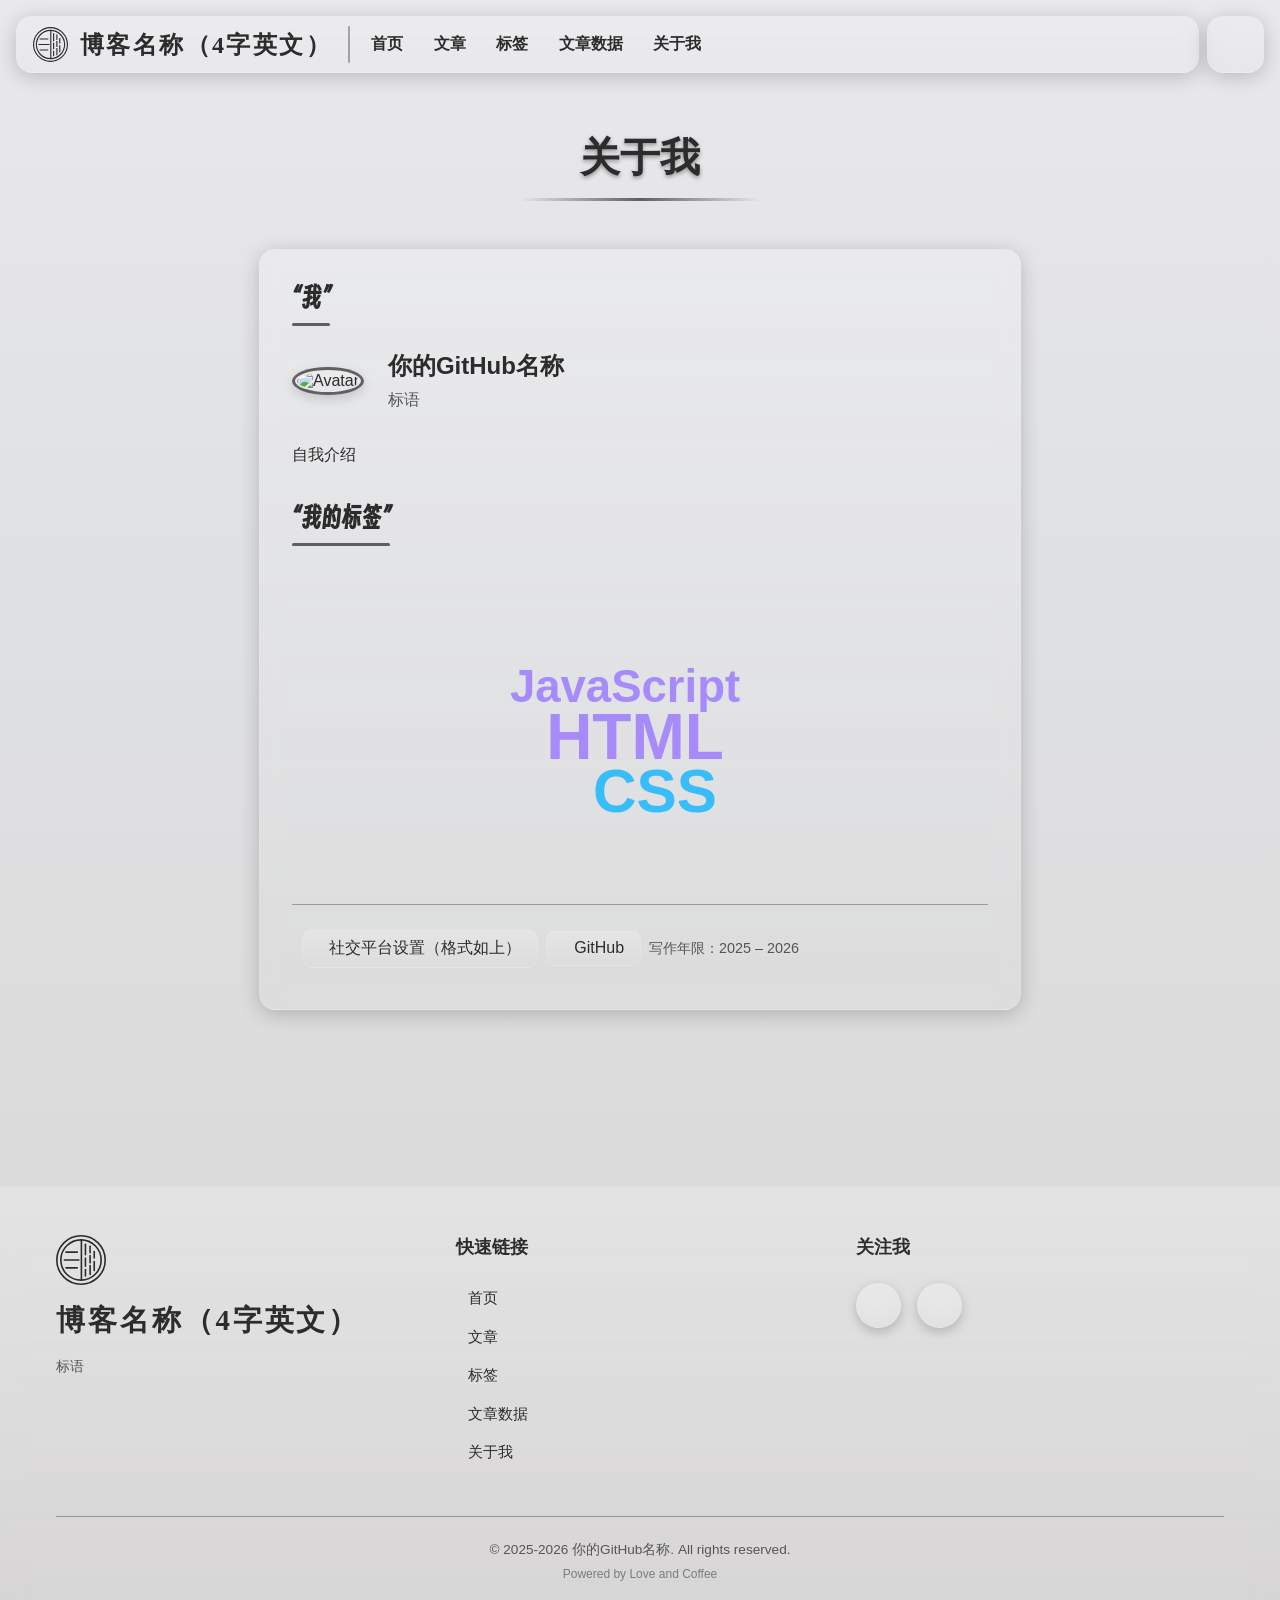
==== about/index.html @ c0de65fe "Updata v3.0.2" ====
<!DOCTYPE html>
<html lang="zh-CN">

<head>
    <meta charset="UTF-8" />
    <meta name="viewport" content="width=device-width, initial-scale=1.0" />
    <meta name="color-scheme" content="light dark">
    <title></title>

    <link rel="shortcut icon" href="/favicon.ico" type="image/x-icon" />
</head>

<body>
    <div id="title">
        <h1>关于我</h1>
    </div>

    <div class="about-me-card-wrapper">
        <div class="card about-me-card">
            <div class="card-header">
                <h2>“我”</h2>
            </div>

            <div class="card-content">
                <div class="author-base-info">
                    <div class="author-avatar">
                        <img src="/img/Avatar.png" alt="Avatar" />
                    </div>
                    <div class="author-text">
                        <h3></h3>
                        <p></p>
                    </div>
                </div>

                <div class="author-desc">
                    <p></p>
                </div>

                <div class="author-skills">
                    <div class="card-header">
                        <h2>“我的标签”</h2>
                    </div>

                    <div class="about-me-data-wrapper">
                        <div class="about-me-data"></div>
                    </div>
                </div>
            </div>

            <div class="card-footer"></div>
        </div>
    </div>

    <!-- ------------------------------------------------------------ -->

    <script src="/js/echarts.min.js"></script>
    <script src="/js/echarts-wordcloud.min.js"></script>

    <link rel="stylesheet" href="/css/QBLOG.css" />
    <script src="/js/QBLOG.js"></script>

    <link rel="stylesheet" href="/css/font-awesome.min.css" />

    <!-- ------------------------------------------------------------ -->

    <style>
        #card-list-wrapper {
            border-top: none;
        }
    </style>

    <!-- ------------------------------------------------------------ -->
</body>

</html>
---- css/QBLOG.css ----
/* ------------------------------------------------------------- */
/* CSS 变量定义 */
/* ------------------------------------------------------------- */

:root {
    /* 导航栏高度 */
    --nav-height: 0px;

    /* 以下变量需要在 ./js/QBLOG.js中设置 */

    /* 主色调 */
    /* --primary-color: #388bff; */

    /* 文字颜色 */
    /* --text-color: #FFFFFF; */
    /* --text-shadow-color: #204350; */
    /* --text-secondary-color: #a1a1a1; */

    /* 背景颜色 */
    /* --bg-color: linear-gradient(180deg, #101d21, #0c1a20, #15232a, #0c1518); */
    /* --hero-bg-color: #0b151a; */

    /* 毛玻璃背景 */
    /* --surface-color: rgba(0, 0, 0, 0.1); */
    /* --surface-border-color: rgba(0, 0, 0, 0.2); */

    /* 边框 */
    /* --border-color: #ffffff30; */

    /* 阴影 */
    /* --box-shadow: #00000020 0 0 10px 0px; */

    /* 分隔线 */
    /* --divider-color: rgba(255, 255, 255, 0.1); */

    /* 模糊效果 */
    /* --backdrop-blur: blur(0.5em); */
}

/* ------------------------------------------------------------- */
/* 动画定义 */
/* ------------------------------------------------------------- */

@keyframes cardSlideUp {
    from {
        opacity: 0;
        transform: translateY(30px);
    }

    to {
        opacity: 1;
        transform: translateY(0);
    }
}

@keyframes showOverlayAnimation {
    to {
        opacity: 1;
    }
}

@keyframes hideOverlayAnimation {
    from {
        opacity: 1;
    }

    to {
        opacity: 0;
    }
}

@keyframes alertAnimation {
    0% {
        transform: translateX(110%) scale(0.8);
        opacity: 0;
    }

    15% {
        transform: translateX(-8%) scale(1.02);
        opacity: 1;
    }

    20% {
        transform: translateX(0) scale(1);
    }

    85% {
        transform: translateX(0) scale(1);
        opacity: 1;
    }

    90% {
        transform: translateX(-5%) scale(0.98);
        opacity: 0.8;
    }

    100% {
        transform: translateX(110%) scale(0.9);
        opacity: 0;
    }
}

@keyframes showSidebarAnimation {
    from {
        transform: translateX(110%);
    }

    to {
        transform: translateX(0);
    }
}

@keyframes hideSidebarAnimation {
    from {
        transform: translateX(0);
    }

    to {
        transform: translateX(110%);
    }
}

@keyframes floatAnimation {
    from {
        transform: translateY(0);
    }

    to {
        transform: translateY(10px);
    }
}

@keyframes strokeAnimation {
    to {
        stroke-dashoffset: 0;
    }
}

@keyframes loadingRightAnimation {
    to {
        transform: translateX(100%);
    }
}

@keyframes loadingLeftAnimation {
    to {
        transform: translateX(-100%);
    }
}

/* ------------------------------------------------------------- */
/* 字体定义 */
/* ------------------------------------------------------------- */

@font-face {
    font-family: "Font Awesome 6 Free";
    src: url("../fonts/fontawesome-webfont.woff2");

    font-display: swap;
}

@font-face {
    font-family: "This-July";
    src: url("../fonts/This-July.ttf");

    font-display: swap;
}

@font-face {
    font-family: "阿里妈妈方圆体";
    src: url("../fonts/阿里妈妈方圆体.ttf");

    font-display: swap;
}

@font-face {
    font-family: "得意黑";
    src: url("../fonts/得意黑.ttf");

    font-display: swap;
}

@font-face {
    font-family: "江城圆体";
    src: url("../fonts/江城圆体/江城圆体 200W.ttf");
    font-weight: 200;

    font-display: swap;
}

@font-face {
    font-family: "江城圆体";
    src: url("../fonts/江城圆体/江城圆体 300W.ttf");
    font-weight: 300;

    font-display: swap;
}

@font-face {
    font-family: "江城圆体";
    src: url("../fonts/江城圆体/江城圆体 400W.ttf");
    font-weight: 400;

    font-display: swap;
}

@font-face {
    font-family: "江城圆体";
    src: url("../fonts/江城圆体/江城圆体 500W.ttf");
    font-weight: 500;

    font-display: swap;
}

@font-face {
    font-family: "江城圆体";
    src: url("../fonts/江城圆体/江城圆体 600W.ttf");
    font-weight: 600;

    font-display: swap;
}

@font-face {
    font-family: "江城圆体";
    src: url("../fonts/江城圆体/江城圆体 700W.ttf");
    font-weight: 700;

    font-display: swap;
}

/* ------------------------------------------------------------- */
/* 全局样式 */
/* ------------------------------------------------------------- */

* {
    padding: 0;
    margin: 0;
    box-sizing: border-box;

    font-family: "江城圆体", "阿里妈妈方圆体", sans-serif;

    scroll-behavior: smooth;
}

*:not(.article-content pre):not(.article-content pre code)::-webkit-scrollbar {
    display: none;
}

*::selection {
    background-color: var(--primary-color);
}

/* ------------------------------------------------------------- */
/* 通用类 */
/* ------------------------------------------------------------- */

.glass {
    backdrop-filter: var(--backdrop-blur);
    background: var(--surface-color);
    border: 1px solid var(--border-color);
}

.nav-button {
    height: var(--nav-height);
    width: var(--nav-height);
    border-radius: 1rem;
    border: 1px solid var(--border-color);
    color: var(--text-color);
    font-size: 1.5em;
    box-shadow: var(--box-shadow-color) 0 4px 20px 0px;
    backdrop-filter: var(--backdrop-blur);
    background: var(--surface-color);
    display: grid;
    place-content: center;
    margin-left: 0.5rem;
    transition: all 0.2s cubic-bezier(0.4, 0, 0.2, 1);
}

/* ------------------------------------------------------------- */
/* 交互元素样式 */
/* ------------------------------------------------------------- */

.btn-active:hover {
    box-shadow:
        0 6px 12px var(--box-shadow-color),
        0 2px 4px var(--box-shadow-color);
}

.btn-active:active {
    transform: translateY(2px);
    box-shadow:
        inset 0 3px 6px var(--box-shadow-color),
        inset 0 -1px 3px var(--box-shadow-color);
    transition: all 0.05s cubic-bezier(0.4, 0, 0.2, 1);
}

#navbar li:hover,
#sidebar nav ul li:hover,
#context-menu li:hover,
.tag-item:hover {
    background: var(--surface-color);
    border: 1px solid var(--border-color);
    color: var(--primary-color);
    box-shadow:
        0 6px 12px rgba(0, 0, 0, 0.15),
        0 2px 4px rgba(0, 0, 0, 0.1);
}

#navbar li:hover a {
    color: var(--primary-color);
}

.nav-button:hover,
#back-to-top:hover,
#sidebar-close:hover,
#sidebar-toggle:hover,
#theme-toggle:hover,
#card-list-wrapper #card-list .card:hover,
.article-tag .tag:hover,
#pagination-controls #prev-trigger:hover,
#pagination-controls #next-trigger:hover,
#pagination-controls #input-page-num-wrapper #go-to-page-btn:hover,
.article-content .codehilitetable .copy-btn:hover {
    box-shadow:
        0 6px 12px var(--box-shadow-color),
        0 2px 4px var(--box-shadow-color);
}

#back-to-top:active,
#sidebar-close:active,
#sidebar-toggle:active,
#theme-toggle:active,
#card-list-wrapper #card-list .card:active,
#navbar li:active,
#sidebar nav ul li:active,
#context-menu li:active,
.tag-item:active,
#pagination-controls #prev-trigger:active,
#pagination-controls #next-trigger:active,
#pagination-controls #input-page-num-wrapper #go-to-page-btn:active,
.article-content .codehilitetable .copy-btn:active {
    transform: translateY(2px);
    box-shadow:
        inset 0 3px 6px var(--box-shadow-color),
        inset 0 -1px 3px var(--box-shadow-color);
    transition: all 0.1s cubic-bezier(0.4, 0, 0.2, 1);
}

/* ------------------------------------------------------------- */
/* 基础元素样式 */
/* ------------------------------------------------------------- */

a {
    text-decoration: none;
    color: inherit;
}

body {
    color: var(--text-color);
    background: var(--bg-color);
    min-height: 100vh;
    display: flex;
    flex-direction: column;
}

p,
.hero-div-user-down-text {
    color: var(--text-secondary-color);
}

/* ------------------------------------------------------------- */
/* 弹窗样式 */
/* ------------------------------------------------------------- */

#alert {
    display: flex;
}

#alert-message {
    position: fixed;
    top: 8vh;
    right: 2vw;
    z-index: 10000;
    padding: 1rem;
    border-radius: 0.8rem;
    min-width: 14em;
    opacity: 0;
    transform: translateX(110%);
    backdrop-filter: var(--backdrop-blur);
}

/* ------------------------------------------------------------- */
/* 遮罩样式 */
/* ------------------------------------------------------------- */

.overlay {
    position: fixed;
    top: 0;
    left: 0;
    width: 100vw;
    height: 100vh;
    background: rgba(0, 0, 0, 0.5);
    z-index: 99999;
    opacity: 0;
    animation: showOverlayAnimation 0.5s forwards;
    display: none;
}

/* ------------------------------------------------------------- */
/* 侧边栏样式 */
/* ------------------------------------------------------------- */

#sidebar {
    position: fixed;
    display: none;
    flex-direction: column;
    background: var(--surface-color);
    backdrop-filter: var(--backdrop-blur);
    height: 100vh;
    width: 75vw;
    max-width: 400px;
    top: 0;
    right: 0;
    z-index: 100000;
    box-shadow: var(--box-shadow-color) 0 4px 20px 0px;
    border: 1px solid var(--border-color);
    border-radius: 1rem 0 0 1rem;
    overflow: hidden;
}

#sidebar-header {
    display: flex;
    align-items: center;
    gap: 0.75rem;
    padding: 1rem 1.5rem;
    background: var(--surface-color);
}

.sidebar-header-divider {
    width: 100%;
}

#sidebar-logo {
    display: flex;
    align-items: center;
    justify-content: center;
}

.sidebar-title {
    flex: 1;
    font-family: "This-July";
    font-size: 1.5rem;
    letter-spacing: 0.1em;
}

#sidebar-close {
    padding: 0.5rem;
    border-radius: 0.6rem;
}

#sidebar-content {
    flex: 1;
    display: flex;
    flex-direction: column;
    align-items: center;
    padding: 2rem 1.5rem;
    gap: 2rem;
    overflow-y: auto;
}

#sidebar img {
    width: 80px;
    height: 80px;
    background: #FFF;
    border-radius: 50%;
    border: 1px solid #a1a1a1;
}

#sidebar .user-info {
    display: flex;
    flex-direction: column;
    align-items: center;
    gap: 0.75rem;
    text-align: center;
}

#sidebar .user-info h1 {
    font-size: 1.5rem;
    font-weight: bold;
}

.sidebar-motto {
    font-size: 0.9rem;
    color: var(--text-secondary-color);
}

#sidebar nav {
    width: 100%;
}

#sidebar nav ul {
    background: var(--surface-color);
    padding: 1rem;
    border-radius: 1rem;
    width: 100%;
    border: 1px solid var(--border-color);
    box-shadow: var(--box-shadow-color) 0 4px 20px 0px;
    display: grid;
    gap: 0.5rem;
}

#sidebar nav ul li {
    display: flex;
}

#sidebar nav ul li a {
    flex: 1;
}

.sidebar-social {
    width: 100%;
    padding: 1rem;
    border-radius: 1rem;
}

.sidebar-social-title {
    font-size: 1rem;
    margin-bottom: 0.75rem;
    color: var(--text-color);
}

.social-link {
    display: inline-flex;
    align-items: center;
    gap: 0.5rem;
    padding: 0.5rem 1rem;
    border-radius: 0.5rem;
    background: var(--surface-color);
    border: 1px solid var(--border-color);
    color: var(--text-color);
    transition: all 0.2s cubic-bezier(0.4, 0, 0.2, 1);
}

.social-link:hover {
    background: var(--border-color);
}

#sidebar-footer {
    text-align: center;
    font-size: 0.85rem;
    color: var(--text-secondary-color);
}

#sidebar-footer p {
    padding: 0 1rem 1rem 1rem;
}

/* ------------------------------------------------------------- */
/* 分隔线样式 */
/* ------------------------------------------------------------- */

.divider {
    background: var(--divider-color);
    backdrop-filter: var(--backdrop-blur);
    flex-shrink: 0;
}

/* ------------------------------------------------------------- */
/* 头部样式 */
/* ------------------------------------------------------------- */

header {
    display: flex;
    align-items: center;
    padding: 1rem;
    flex-wrap: nowrap;

    position: sticky;
    top: 0;
    z-index: 9999;
}

#navbar {
    display: flex;
    align-items: center;
    padding: 0.5rem 1rem;
    border-radius: 1rem;
    border: 1px solid var(--border-color);
    backdrop-filter: var(--backdrop-blur);
    box-shadow: var(--box-shadow-color) 0 4px 20px 0px;
    flex: 1;
    overflow: auto;
    font-weight: bold;
    background: var(--surface-color);
}

#navbar h1 {
    font-family: "This-July";
    letter-spacing: 0.1em;
    font-size: 1.5em;
    padding-left: 0.5em;
}

#navbar .divider {
    height: calc(var(--nav-height) - 20px);
}

#navbar ul {
    display: flex;
    flex: 1;
    gap: 0.5rem;
}

nav li {
    list-style: none;
    user-select: none;
    padding: 0.5rem;
    border-radius: 0.5rem;
    border: 1px solid transparent;
    transition: all 0.2s cubic-bezier(0.4, 0, 0.2, 1);
}

#navbar li a {
    color: var(--text-color);
    flex-shrink: 0;
    white-space: nowrap;
}

#navbar img {
    padding: 0.2em;
}

/* ------------------------------------------------------------- */
/* 卡片样式 */
/* ------------------------------------------------------------- */

.card {
    background: var(--surface-color);
    margin: 1rem;
    padding: 2rem;
    border-radius: 1rem;
    box-shadow: var(--box-shadow-color) 0 4px 20px 0px;
    border: 1px solid var(--border-color);
    backdrop-filter: var(--backdrop-blur);
    overflow-x: hidden;
    transition: all 0.2s cubic-bezier(0.4, 0, 0.2, 1);
    opacity: 0;
    transform: translateY(30px);
}

.card.card-visible {
    animation: cardSlideUp 0.6s cubic-bezier(0.4, 0, 0.2, 1) forwards;
}

.card-header {
    display: flex;
    align-items: center;
}

.card-header h1,
.card-header h2 {
    flex-grow: 1;

    font-family: "得意黑";
}

.card-header p {
    padding-right: 1em;
    font-size: 0.8em;
}

.card-content p {
    display: block;
    color: inherit;
    font-size: medium;
}

.card-footer {
    position: relative;
    align-items: center;
    gap: 0.5em;
    padding: 0.6em;
    display: flex;
}

.card-footer span {
    font-size: 0.8em;
    flex: 1;
}

.card-footer p {
    position: absolute;
    bottom: -1.5rem;
    right: -1rem;
    font-size: 0.5em;
}

.article-tag {
    display: flex;
    gap: 0.5rem;
}

.article-tag .tag {
    background: var(--surface-color);
    backdrop-filter: var(--backdrop-blur);
    border: 1px solid var(--surface-border-color);
    color: var(--text-color);
    padding: 0.2rem 0.6rem;
    border-radius: 100rem;
    font-size: 0.8em;
    box-shadow: 0 4px 6px rgba(0, 0, 0, 0.1);
    transition: all 0.2s cubic-bezier(0.4, 0, 0.2, 1);
}

/* ------------------------------------------------------------- */
/* 返回顶部按钮样式 */
/* ------------------------------------------------------------- */

#back-to-top {
    position: fixed;
    bottom: 3rem;
    right: 3rem;
    z-index: 999;
    padding: 1rem;
    border-radius: 50%;
    height: 50px;
    width: 50px;
    visibility: hidden;
    display: grid;
    place-content: center;
    box-shadow: var(--box-shadow-color) 0 4px 20px 0px;
    transition: all 0.2s cubic-bezier(0.4, 0, 0.2, 1);
}

/* ------------------------------------------------------------- */
/* 侧边栏切换按钮样式 */
/* ------------------------------------------------------------- */

#sidebar-toggle {
    display: none;
}

/* ------------------------------------------------------------- */
/* 用户信息样式 */
/* ------------------------------------------------------------- */
/* 首页样式 */
/* ------------------------------------------------------------- */

#hero-div {
    display: flex;
    align-items: center;
    flex-direction: column;
    background: var(--hero-bg-color);
    height: calc(100vh - (var(--nav-height) + 2rem));
}

.hero-div-content {
    width: 100%;
    padding: 1rem;
    flex: 1;
    container-type: inline-size;
    overflow: hidden;
}

.hero-div-content h1 {
    position: relative;
    font-family: "This-July";
    font-size: 12cqw;
    color: var(--text-color);
    text-shadow: 0.1em 0.12em 0 var(--text-shadow-color);
    letter-spacing: 0.15em;

    top: 50%;
    left: 50%;
    transform: translate(-25%, -50%);
}

.hero-div-content h1::after {
    content: "";
    height: 110%;
    width: 25%;
    border-radius: 0 0 0.3em 0;

    border-bottom: 14px solid var(--text-color);
    border-right: 14px solid var(--text-color);

    position: absolute;
    top: 50%;
    left: 50%;
    transform: translate(-80%, -20%);
}

.hero-div-content h1::before {
    content: "";
    height: 120%;
    width: 30%;
    border-radius: 0.3em 0 0 0;

    border-top: 14px solid var(--text-color);
    border-left: 14px solid var(--text-color);

    position: absolute;
    top: 50%;
    left: 50%;
    transform: translate(-180%, -65%);
}

.hero-div-user-down-text {
    display: flex;
    flex-direction: column;
    align-items: center;
    font-size: 0.8em;
    animation: floatAnimation 1.5s infinite alternate;
    padding-bottom: 2.2rem;
}

.hero-div-user-down-text i {
    font-size: 1em;
}

/* ------------------------------------------------------------- */
/* 卡片列表样式 */
/* ------------------------------------------------------------- */

#card-list-wrapper {
    display: flex;
    justify-content: center;

    border-top: 2px solid var(--divider-color);
}

#card-list-wrapper #card-list {
    min-height: calc(100vh - (2.4em));
    width: 794px;
}

#card-list-wrapper #card-list li {
    list-style: none;
}

/* ------------------------------------------------------------- */
/* 页脚样式 */
/* ------------------------------------------------------------- */

footer {
    display: flex;
    flex-direction: column;
    justify-content: center;
    align-items: center;
    margin-top: 10rem;
    padding: 3rem 1rem 2rem 1rem;
    background: var(--surface-color);
    border-top: 1px solid var(--border-color);
    backdrop-filter: var(--backdrop-blur);
}

.footer-content {
    display: grid;
    grid-template-columns: repeat(auto-fit, minmax(200px, 1fr));
    gap: 2rem;
    max-width: 1200px;
    width: 100%;
    padding: 0 1rem;
}

.footer-section {
    display: flex;
    flex-direction: column;
    gap: 1rem;
}

.footer-brand {
    align-items: flex-start;
}

.footer-logo {
    margin-bottom: 0.5rem;
}

.footer-brand h2 {
    font-family: "This-July";
    font-size: 1.8rem;
    letter-spacing: 0.1em;
}

.footer-brand p {
    font-size: 0.9rem;
}

.footer-section h3 {
    font-size: 1.1rem;
    font-weight: 600;
    margin-bottom: 0.5rem;
}

.footer-links ul {
    list-style: none;
    display: flex;
    flex-direction: column;
    gap: 0.5rem;
}

.footer-links li {
    padding: 0.3rem 0;
}

.footer-links a {
    display: flex;
    align-items: center;
    gap: 0.5rem;
    font-size: 0.95rem;
    transition: all 0.2s cubic-bezier(0.4, 0, 0.2, 1);
}

.footer-links a:hover {
    color: var(--primary-color);
    transform: translateX(5px);
}

.social-links {
    list-style: none;
    display: flex;
    gap: 1rem;
    padding: 0;
    margin: 0;
}

.social-link {
    display: grid;
    place-content: center;
    width: 45px;
    height: 45px;
    border-radius: 50%;
    background: var(--surface-color);
    border: 1px solid var(--border-color);
    backdrop-filter: var(--backdrop-blur);
    box-shadow: var(--box-shadow-color) 0 4px 12px 0px;
    font-size: 1.3rem;
    transition: all 0.2s cubic-bezier(0.4, 0, 0.2, 1);
}

.social-link:hover {
    transform: translateY(-3px);
    box-shadow:
        0 8px 16px var(--box-shadow-color),
        0 4px 8px var(--box-shadow-color);
    color: var(--primary-color);
}

.social-link:active {
    transform: translateY(0);
}

.footer-bottom {
    display: flex;
    flex-direction: column;
    align-items: center;
    gap: 0.5rem;
    margin-top: 2rem;
    width: 100%;
    max-width: 1200px;
    padding: 0 1rem;
}

.footer-bottom p {
    font-size: 0.85rem;
    text-align: center;
}

.footer-powered {
    font-size: 0.75rem !important;
    opacity: 0.7;
}

/* ------------------------------------------------------------- */
/* SVG Logo动画 */
/* ------------------------------------------------------------- */

.qingblog-loading-icon {
    stroke: var(--text-color);
    stroke-width: 20;
    stroke-linecap: round;

    stroke-dasharray: 500;
    stroke-dashoffset: 500;
    animation: strokeAnimation 1.2s ease-in-out forwards;
}

.qingblog-loading-icon-circle {
    stroke: var(--text-color);
    stroke-width: 20;
    stroke-linejoin: round;
    stroke-linecap: round;

    stroke-dasharray: 2000;
    stroke-dashoffset: 2000;
    animation: strokeAnimation 1.5s ease-in-out forwards;
}

/* ------------------------------------------------------------- */
/* Loading动画 */
/* ------------------------------------------------------------- */

.loading {
    display: flex;
    height: 100vh;
    width: 100vw;
    position: fixed;
    top: 0;
    left: 0;
    z-index: 99999;
}

.loading-div {
    flex: 1;
    background: var(--surface-color);
    backdrop-filter: var(--backdrop-blur);
}

body.light-theme .loading-div {
    background: rgba(255, 255, 255, 0.8);
}

.loading-icon {
    height: 100vh;
    width: 100vw;
    position: absolute;
    top: 0;
    left: 0;
    z-index: 999999;
    display: grid;
    place-items: center;
}

.loading-icon svg {
    height: 20vh;
    width: 20vw;
}

.loading-icon h4 {
    font-size: 1.5rem;
}

/* ------------------------------------------------------------- */
/* 右键菜单 */
/* ------------------------------------------------------------- */

/* 右键菜单容器 */
#context-menu {
    position: fixed;

    top: 50%;
    left: 50%;
    z-index: 99999999;

    background: var(--surface-color);
    backdrop-filter: var(--backdrop-blur);
    border: 1px solid var(--border-color);
    border-radius: 1rem;
    box-shadow: 0 4px 20px rgba(0, 0, 0, 0.3);
    opacity: 0;
    visibility: hidden;
    user-select: none;
    transition: all 0.15s ease;
}

/* 显示状态 */
#context-menu.show {
    opacity: 1;
    visibility: visible;
    transform: scale(1);
}

/* 菜单列表 */
#context-menu ul {
    padding: 0.5rem;
    display: grid;
    gap: 5px;
}

/* 菜单项 */
#context-menu li {
    list-style: none;
    padding: 8px 16px;
    color: var(--text-color);
    border-radius: 0.6rem;
    border: 1px solid transparent;
    cursor: pointer;
    display: flex;
    align-items: center;
    gap: 10px;
    padding-right: 5rem;
    transition: 0.2s ease-in-out;
}

/* 分隔线 */
#context-menu li.divider {
    height: 1px;
    background: var(--divider-color);
    margin: 0.3rem;
    padding: 0;
    pointer-events: none;
}

/* 图标 */
#context-menu li i {
    width: 16px;
    text-align: center;
}

/* ------------------------------------------------------------- */
/* 标签页面标题 */
/* ------------------------------------------------------------- */

#title {
    display: flex;
    flex-direction: column;
    justify-content: center;
    align-items: center;
    margin-top: calc(var(--nav-height) - 1rem);
    text-align: center;
}

#title h1 {
    font-size: 2.5rem;
    font-weight: 700;
    color: var(--text-color);
    text-shadow: 0 2px 4px var(--text-shadow-color);
    position: relative;
    padding-bottom: 1rem;
    margin-bottom: 2rem;
}

#title h1::after {
    content: "";
    position: absolute;
    bottom: 0;
    left: 50%;
    transform: translateX(-50%);
    width: 200%;
    height: 3px;
    background: linear-gradient(90deg, transparent, var(--primary-color), transparent);
    border-radius: 2px;
}

#title p {
    color: var(--text-secondary-color);
    font-size: 1rem;
    margin-top: 0.5rem;
}

/* ------------------------------------------------------------- */
/* 标签云容器 */
/* ------------------------------------------------------------- */

#tags-wrapper {
    display: flex;
    justify-content: center;
    overflow: hidden;
    min-height: 100vh;
}

/* ------------------------------------------------------------- */
/* 标签云布局 */
/* ------------------------------------------------------------- */

.tag-cloud {
    display: grid;
    grid-template-columns: repeat(auto-fit, minmax(100px, 150px));
    gap: 2rem;
    max-width: 794px;
    margin: 3rem;
    justify-content: center;
    list-style: none;
}

/* ------------------------------------------------------------- */
/* 单个标签项 */
/* ------------------------------------------------------------- */

.tag-item {
    display: flex;
    align-items: center;
    justify-content: center;

    height: 150px;
    gap: 0.5rem;
    padding: 0.8rem 1rem;
    background: var(--surface-color);
    backdrop-filter: var(--backdrop-blur);
    border: 1px solid var(--border-color);
    border-radius: 100rem;
    color: var(--text-color);
    text-decoration: none;
    box-shadow: var(--box-shadow-color) 0 4px 20px 0px;
    transition: all 0.3s cubic-bezier(0.4, 0, 0.2, 1);
}

.tag-name {
    font-size: 1.2rem;
    font-weight: 500;
}

.tag-count {
    display: flex;
    align-items: center;
    justify-content: center;
    min-width: 24px;
    height: 24px;
    padding: 0 0.5rem;
    background: var(--surface-color);
    border-radius: 100rem;
    font-size: 0.85rem;
    font-weight: 600;
}

/* ------------------------------------------------------------- */
/* 翻页按钮 */
/* ------------------------------------------------------------- */

#pagination-controls-wrapper {
    display: flex;
    justify-content: center;
}

#pagination-controls {
    width: 794px;

    display: flex;
    gap: 1rem;
    padding: 1rem;
}

#pagination-controls #input-page-num-wrapper #go-to-page-btn,
#pagination-controls #input-page-num-wrapper #go-to-page-btn:hover,
#pagination-controls #input-page-num-wrapper #go-to-page-btn:active {
    transform: rotateZ(90deg);
}

#pagination-controls #prev-trigger,
#pagination-controls #next-trigger,
#pagination-controls #input-page-num-wrapper {
    display: flex;
    flex-grow: 1;
    text-wrap: nowrap;

    align-items: center;
    justify-content: center;
    gap: 5px;

    height: var(--nav-height);

    box-shadow: var(--box-shadow-color) 0 4px 20px 0px;

    border-radius: 1rem;

    user-select: none;

    transition: all 0.2s cubic-bezier(0.4, 0, 0.2, 1);
}

#pagination-controls #prev-trigger,
#pagination-controls #next-trigger,
#pagination-controls #input-page-num-wrapper {
    padding: 0 1rem;
}

#pagination-controls #input-page-num-wrapper {
    display: flex;
    gap: 1rem;
}

#pagination-controls #input-page-num-wrapper input,
#pagination-controls #input-page-num-wrapper input:focus {
    box-shadow: var(--box-shadow-color) 0 2px 5px 0px;
    outline: none;
    padding: 0 1em;

    color: var(--text-color);

    height: calc(var(--nav-height) - 1rem);
    max-width: 6.5em;

    border-radius: 0.6rem;
}

input::placeholder {
    text-align: center;
}

#pagination-controls #input-page-num-wrapper #go-to-page-btn {
    height: calc(var(--nav-height) - 1rem);
    width: calc(var(--nav-height) - 1rem);

    display: grid;
    place-content: center;

    box-shadow: var(--box-shadow-color) 0 2px 5px 0px;

    border-radius: 0.6rem;

    transition: all 0.2s cubic-bezier(0.4, 0, 0.2, 1);
}

body:has(.article-content) #pagination-controls-wrapper {
    display: none;
}

body:has(#tags-wrapper) #pagination-controls-wrapper {
    display: none;
}

/* ------------------------------------------------------------- */
/* 图表样式 */
/* ------------------------------------------------------------- */
.tag-in-article-wrapper,
.about-me-data-wrapper {
    width: 100%;
    max-width: 794px;
    margin: 2rem auto;
    padding: 0 1rem;
    display: block;
    box-sizing: border-box;
}

.tag-in-article,
.about-me-data {
    width: 100%;
    height: 85vh;

    padding: 2rem;
    border-radius: 16px;
    background: var(--surface-color);
    backdrop-filter: var(--backdrop-blur);
    -webkit-backdrop-filter: var(--backdrop-blur);
    border: 1px solid var(--surface-border-color);
    box-shadow: 0 8px 32px var(--box-shadow-color);
    box-sizing: border-box;
}

.about-me-data {
    height: 30vh;
    width: 100%;
    
    background: none;
    box-shadow: none;
    border: none;
    backdrop-filter: none;
    -webkit-backdrop-filter: none;
}

body:has(#tag-in-article),
body:has(#about-me-data) {
    display: block;
    padding: 0;
    width: 100%;
    overflow-x: hidden;
}

/* ------------------------------------------------------------- */
/* About Card样式 */
/* ------------------------------------------------------------- */
.about-me-card-wrapper {
    width: 100%;
    max-width: 794px;
    margin: 0 auto;
    padding: 0 1rem;
    display: block;
}

.about-me-card {
    width: 100%;
    padding: 2rem;
    margin: 1rem 0;
    box-sizing: border-box;
}

.about-me-card .card-header {
    display: inline-block;
}

.about-me-card .card-header h2 {
    font-size: 1.6rem;
    font-weight: 700;
    color: var(--text-color);
    position: relative;
    padding-bottom: 0.8rem;
    margin-bottom: 1.5rem;
}

.about-me-card .card-header h2::after {
    content: "";
    position: absolute;
    left: 0;
    bottom: 0;
    width: 100%;
    height: 3px;
    background: var(--primary-color);
    border-radius: 3px;
}

.author-base-info {
    display: flex;
    align-items: center;
    gap: 1.5rem;
    margin-bottom: 1.8rem;
}

.author-avatar img {
    width: 90px;
    height: 90px;
    border-radius: 50%;
    object-fit: cover;
    border: 3px solid var(--primary-color);
    padding: 2px;
    background: var(--surface-color);
    box-shadow: 0 4px 12px rgba(0, 0, 0, 0.15);
    transition: all 0.3s ease;
}

.author-avatar img:hover {
    transform: scale(1.05);
}

.author-text h3 {
    font-size: 1.5rem;
    font-weight: 600;
    color: var(--text-color);
    margin-bottom: 0.4rem;
}

.author-text p {
    color: var(--text-secondary-color);
    font-size: 1rem;
    line-height: 1.5;
}

.author-desc {
    margin-bottom: 2rem;
    line-height: 1.8;
    font-size: 1.05rem;
    color: var(--text-color);
}

.author-desc p {
    color: var(--text-color);
}

.author-skills h4 {
    font-size: 1.1rem;
    font-weight: 600;
    margin-bottom: 1rem;
    color: var(--text-color);
}

.skill-tag-list {
    display: flex;
    flex-wrap: wrap;
    gap: 0.6rem;
}

.skill-tag-list .tag {
    background: var(--surface-color);
    border: 1px solid var(--border-color);
    color: var(--text-color);
    padding: 0.4rem 0.9rem;
    border-radius: 50px;
    font-size: 0.9rem;
    transition: all 0.25s ease;
}

.skill-tag-list .tag:hover {
    background: var(--primary-color);
    color: #fff;
    transform: translateY(-2px);
    box-shadow: 0 4px 8px rgba(0, 0, 0, 0.1);
}

.about-me-card .card-footer {
    margin-top: 2rem;
    padding-top: 1.5rem;
    border-top: 1px solid var(--divider-color);
    display: flex;
    align-items: center;
    justify-content: space-between;
}

.about-me-card .card-footer .tag {
    display: inline-flex;
    align-items: center;
    gap: 0.4rem;
    padding: 0.5rem 1rem;
    background: var(--surface-color);
    border: 1px solid var(--border-color);
    border-radius: 0.7rem;
    transition: all 0.25s ease;
}

.about-me-card .card-footer .tag:hover {
    background: var(--primary-color);
    color: #fff;
}

.about-me-card .card-footer span {
    color: var(--text-secondary-color);
    font-size: 0.9rem;
}

/* ------------------------------------------------------------- */
/* 媒体查询 */
/* ------------------------------------------------------------- */

@media (max-width: 1024px) {

    #card-list-wrapper #card-list,
    #pagination-controls,
    .about-me-card-wrapper,
    #tag-in-article-wrapper,
    #about-me-data-wrapper,
    #tag-in-article,
    #about-me-data {
        width: 100%;
        max-width: 100%;
    }

    #title h1 {
        font-size: 2rem;
    }

    .hero-div-content h1::after {
        border-bottom: 10px solid var(--text-color);
        border-right: 10px solid var(--text-color);
    }

    .hero-div-content h1::before {
        border-top: 10px solid var(--text-color);
        border-left: 10px solid var(--text-color);
    }
}

@media (max-width: 640px) {
    #sidebar-toggle {
        display: grid;
    }

    #navbar {
        justify-content: center;
    }

    #navbar .divider {
        display: none;
    }

    #navbar ul {
        display: none;
    }

    #title h1 {
        font-size: 1.8rem;
    }

    #title p {
        font-size: 0.9rem;
    }

    .tag-cloud {
        gap: 1rem;
        padding: 1rem;
    }

    .tag-item {
        padding: 0.6rem 1.2rem;
    }

    .tag-name {
        font-size: 1rem;
    }

    .hero-div-content h1::after {
        border-bottom: 5px solid var(--text-color);
        border-right: 5px solid var(--text-color);
    }

    .hero-div-content h1::before {
        border-top: 5px solid var(--text-color);
        border-left: 5px solid var(--text-color);
    }

    #pagination-controls {
        flex-direction: column;
    }

    .footer-content {
        grid-template-columns: 1fr;
        text-align: center;
    }

    .footer-brand {
        align-items: center;
    }

    .footer-links ul {
        align-items: center;
    }

    .social-links {
        justify-content: center;
    }
}

/* ------------------------------------------------------------- */
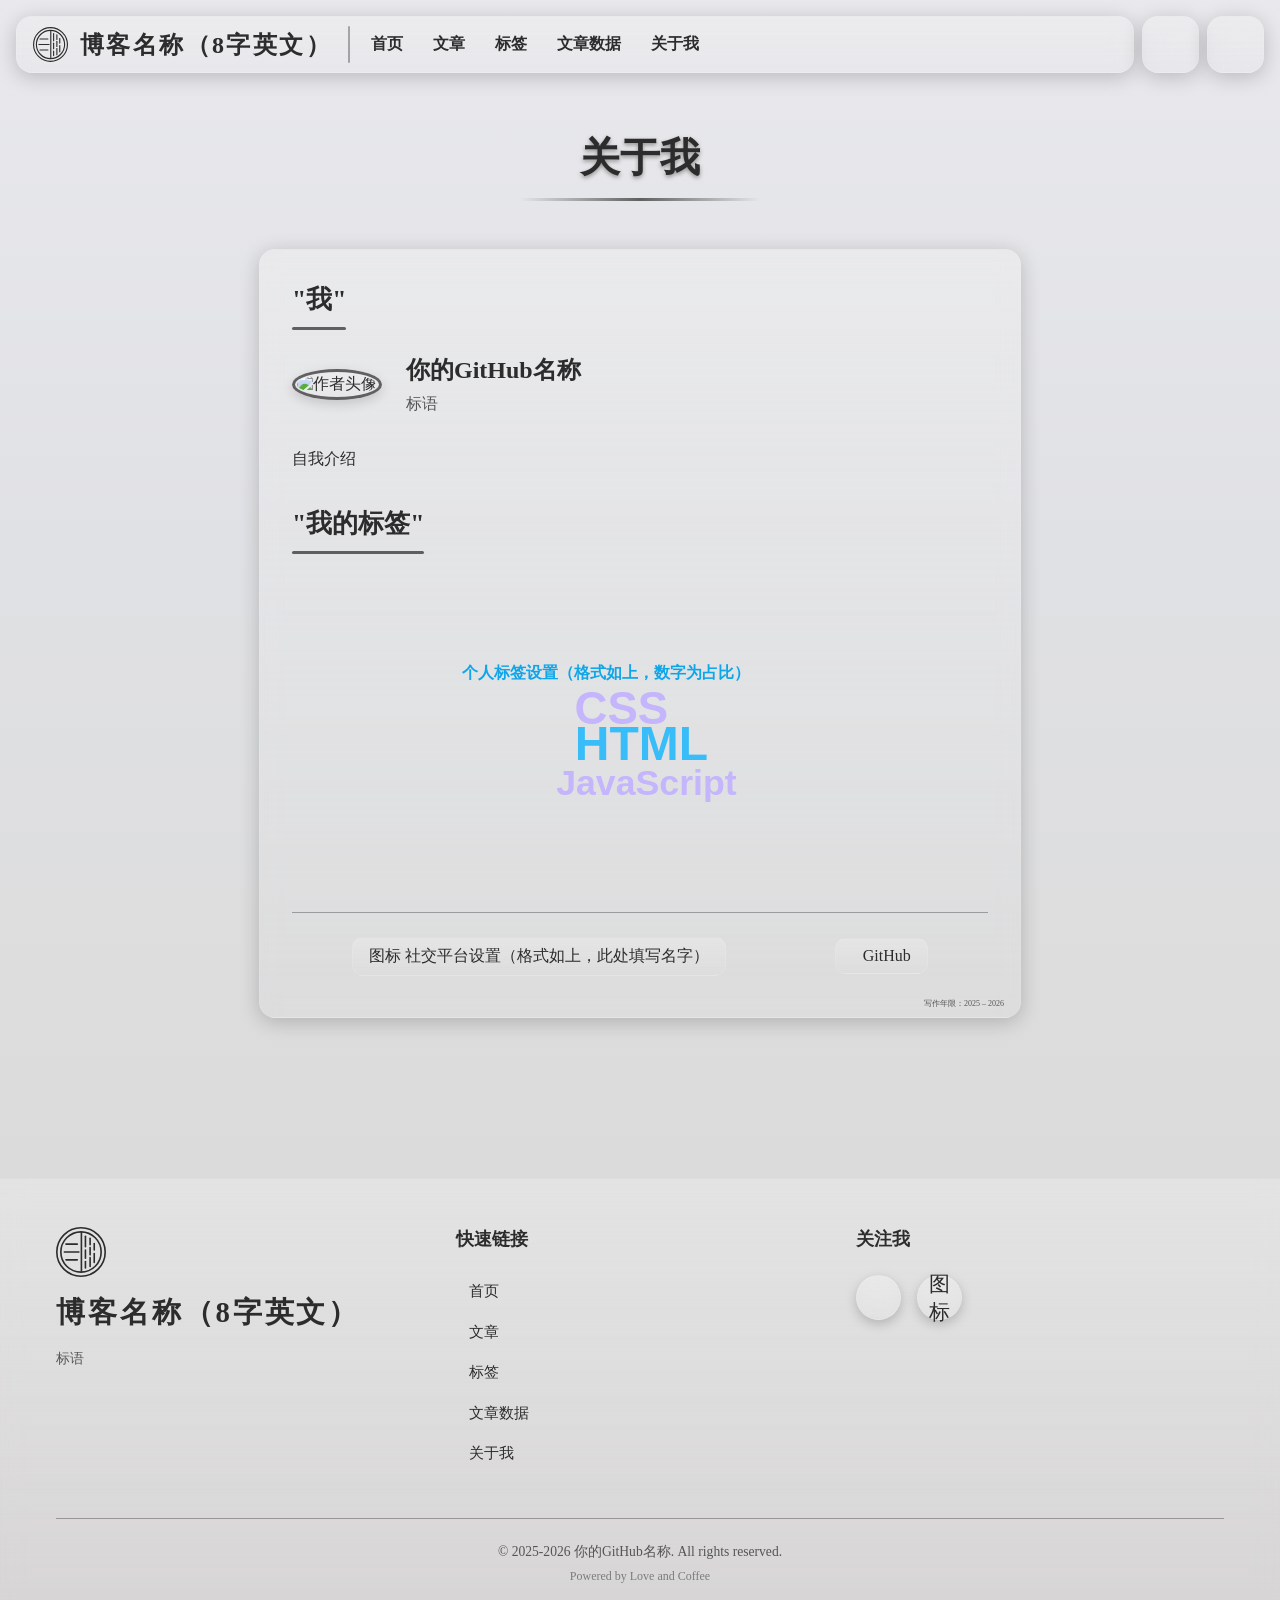
==== commit a355aa8d: "Updata V3.5.0" ====
--- a/about/index.html
+++ b/about/index.html
@@ -5,71 +5,62 @@
     <meta charset="UTF-8" />
     <meta name="viewport" content="width=device-width, initial-scale=1.0" />
     <meta name="color-scheme" content="light dark">
-    <title></title>
-
+    <title>关于</title>
+    <meta name="description" content="QingBlog - 关于我" />
     <link rel="shortcut icon" href="/favicon.ico" type="image/x-icon" />
+    <link rel="stylesheet" href="/css/QBLOG.css" />
+    <link rel="stylesheet" href="/css/font-awesome.min.css" />
+    <style>
+        .card-list {
+            border-top: none;
+        }
+    </style>
 </head>
 
 <body>
-    <div id="title">
+    <header id="title">
         <h1>关于我</h1>
-    </div>
+    </header>
 
-    <div class="about-me-card-wrapper">
-        <div class="card about-me-card">
-            <div class="card-header">
-                <h2>“我”</h2>
-            </div>
+    <main class="about-card__wrapper">
+        <article class="card about-card">
+            <header class="card__header">
+                <h2>"我"</h2>
+            </header>
 
-            <div class="card-content">
-                <div class="author-base-info">
-                    <div class="author-avatar">
-                        <img src="/img/Avatar.png" alt="Avatar" />
+            <div class="card__content">
+                <section class="about-card__info">
+                    <div class="about-card__avatar">
+                        <img src="/img/Avatar.png" alt="作者头像" />
                     </div>
-                    <div class="author-text">
+                    <div class="about-card__author-text">
                         <h3></h3>
                         <p></p>
                     </div>
-                </div>
+                </section>
 
-                <div class="author-desc">
+                <section class="about-card__desc">
                     <p></p>
-                </div>
+                </section>
 
-                <div class="author-skills">
-                    <div class="card-header">
-                        <h2>“我的标签”</h2>
+                <section class="about-card__skills">
+                    <header class="card__header">
+                        <h2>"我的标签"</h2>
+                    </header>
+
+                    <div class="about-card__chart-wrapper">
+                        <div class="about-card__chart" role="img" aria-label="作者标签词云图"></div>
                     </div>
-
-                    <div class="about-me-data-wrapper">
-                        <div class="about-me-data"></div>
-                    </div>
-                </div>
+                </section>
             </div>
 
-            <div class="card-footer"></div>
-        </div>
-    </div>
-
-    <!-- ------------------------------------------------------------ -->
+            <footer class="card__footer"></footer>
+        </article>
+    </main>
 
     <script src="/js/echarts.min.js"></script>
     <script src="/js/echarts-wordcloud.min.js"></script>
-
-    <link rel="stylesheet" href="/css/QBLOG.css" />
     <script src="/js/QBLOG.js"></script>
-
-    <link rel="stylesheet" href="/css/font-awesome.min.css" />
-
-    <!-- ------------------------------------------------------------ -->
-
-    <style>
-        #card-list-wrapper {
-            border-top: none;
-        }
-    </style>
-
-    <!-- ------------------------------------------------------------ -->
 </body>
 
-</html>+</html>
--- a/css/QBLOG.css
+++ b/css/QBLOG.css
@@ -167,20 +167,6 @@
 }
 
 @font-face {
-    font-family: "阿里妈妈方圆体";
-    src: url("../fonts/阿里妈妈方圆体.ttf");
-
-    font-display: swap;
-}
-
-@font-face {
-    font-family: "得意黑";
-    src: url("../fonts/得意黑.ttf");
-
-    font-display: swap;
-}
-
-@font-face {
     font-family: "江城圆体";
     src: url("../fonts/江城圆体/江城圆体 200W.ttf");
     font-weight: 200;
@@ -237,7 +223,7 @@
     margin: 0;
     box-sizing: border-box;
 
-    font-family: "江城圆体", "阿里妈妈方圆体", sans-serif;
+    font-family: "江城圆体";
 
     scroll-behavior: smooth;
 }
@@ -251,120 +237,23 @@
 }
 
 /* ------------------------------------------------------------- */
-/* 通用类 */
-/* ------------------------------------------------------------- */
-
-.glass {
-    backdrop-filter: var(--backdrop-blur);
-    background: var(--surface-color);
-    border: 1px solid var(--border-color);
-}
-
-.nav-button {
-    height: var(--nav-height);
-    width: var(--nav-height);
-    border-radius: 1rem;
-    border: 1px solid var(--border-color);
-    color: var(--text-color);
-    font-size: 1.5em;
-    box-shadow: var(--box-shadow-color) 0 4px 20px 0px;
-    backdrop-filter: var(--backdrop-blur);
-    background: var(--surface-color);
-    display: grid;
-    place-content: center;
-    margin-left: 0.5rem;
-    transition: all 0.2s cubic-bezier(0.4, 0, 0.2, 1);
-}
-
-/* ------------------------------------------------------------- */
-/* 交互元素样式 */
-/* ------------------------------------------------------------- */
-
-.btn-active:hover {
-    box-shadow:
-        0 6px 12px var(--box-shadow-color),
-        0 2px 4px var(--box-shadow-color);
-}
-
-.btn-active:active {
-    transform: translateY(2px);
-    box-shadow:
-        inset 0 3px 6px var(--box-shadow-color),
-        inset 0 -1px 3px var(--box-shadow-color);
-    transition: all 0.05s cubic-bezier(0.4, 0, 0.2, 1);
-}
-
-#navbar li:hover,
-#sidebar nav ul li:hover,
-#context-menu li:hover,
-.tag-item:hover {
-    background: var(--surface-color);
-    border: 1px solid var(--border-color);
-    color: var(--primary-color);
-    box-shadow:
-        0 6px 12px rgba(0, 0, 0, 0.15),
-        0 2px 4px rgba(0, 0, 0, 0.1);
-}
-
-#navbar li:hover a {
-    color: var(--primary-color);
-}
-
-.nav-button:hover,
-#back-to-top:hover,
-#sidebar-close:hover,
-#sidebar-toggle:hover,
-#theme-toggle:hover,
-#card-list-wrapper #card-list .card:hover,
-.article-tag .tag:hover,
-#pagination-controls #prev-trigger:hover,
-#pagination-controls #next-trigger:hover,
-#pagination-controls #input-page-num-wrapper #go-to-page-btn:hover,
-.article-content .codehilitetable .copy-btn:hover {
-    box-shadow:
-        0 6px 12px var(--box-shadow-color),
-        0 2px 4px var(--box-shadow-color);
-}
-
-#back-to-top:active,
-#sidebar-close:active,
-#sidebar-toggle:active,
-#theme-toggle:active,
-#card-list-wrapper #card-list .card:active,
-#navbar li:active,
-#sidebar nav ul li:active,
-#context-menu li:active,
-.tag-item:active,
-#pagination-controls #prev-trigger:active,
-#pagination-controls #next-trigger:active,
-#pagination-controls #input-page-num-wrapper #go-to-page-btn:active,
-.article-content .codehilitetable .copy-btn:active {
-    transform: translateY(2px);
-    box-shadow:
-        inset 0 3px 6px var(--box-shadow-color),
-        inset 0 -1px 3px var(--box-shadow-color);
-    transition: all 0.1s cubic-bezier(0.4, 0, 0.2, 1);
-}
-
-/* ------------------------------------------------------------- */
 /* 基础元素样式 */
 /* ------------------------------------------------------------- */
+
+body {
+    color: var(--text-color);
+    background: var(--bg-color);
+    min-height: 100vh;
+    display: flex;
+    flex-direction: column;
+}
 
 a {
     text-decoration: none;
     color: inherit;
 }
 
-body {
-    color: var(--text-color);
-    background: var(--bg-color);
-    min-height: 100vh;
-    display: flex;
-    flex-direction: column;
-}
-
-p,
-.hero-div-user-down-text {
+p {
     color: var(--text-secondary-color);
 }
 
@@ -428,7 +317,7 @@
     overflow: hidden;
 }
 
-#sidebar-header {
+.sidebar__header {
     display: flex;
     align-items: center;
     gap: 0.75rem;
@@ -436,17 +325,17 @@
     background: var(--surface-color);
 }
 
-.sidebar-header-divider {
+.sidebar__header-divider {
     width: 100%;
 }
 
-#sidebar-logo {
+.sidebar__logo {
     display: flex;
     align-items: center;
     justify-content: center;
 }
 
-.sidebar-title {
+.sidebar__title {
     flex: 1;
     font-family: "This-July";
     font-size: 1.5rem;
@@ -454,11 +343,35 @@
 }
 
 #sidebar-close {
-    padding: 0.5rem;
+    height: var(--nav-height);
+    width: var(--nav-height);
     border-radius: 0.6rem;
-}
-
-#sidebar-content {
+    border: 1px solid var(--border-color);
+    color: var(--text-color);
+    font-size: 1.5em;
+    box-shadow: var(--box-shadow-color) 0 4px 20px 0px;
+    backdrop-filter: var(--backdrop-blur);
+    background: var(--surface-color);
+    display: grid;
+    place-content: center;
+    transition: all 0.2s cubic-bezier(0.4, 0, 0.2, 1);
+}
+
+#sidebar-close:hover {
+    box-shadow:
+        0 6px 12px var(--box-shadow-color),
+        0 2px 4px var(--box-shadow-color);
+}
+
+#sidebar-close:active {
+    transform: translateY(2px);
+    box-shadow:
+        inset 0 3px 6px var(--box-shadow-color),
+        inset 0 -1px 3px var(--box-shadow-color);
+    transition: all 0.1s cubic-bezier(0.4, 0, 0.2, 1);
+}
+
+.sidebar__content {
     flex: 1;
     display: flex;
     flex-direction: column;
@@ -468,15 +381,15 @@
     overflow-y: auto;
 }
 
-#sidebar img {
+#sidebar #sidebar-avatar {
     width: 80px;
     height: 80px;
-    background: #FFF;
+    background: #fff;
     border-radius: 50%;
     border: 1px solid #a1a1a1;
 }
 
-#sidebar .user-info {
+.sidebar__user-info {
     display: flex;
     flex-direction: column;
     align-items: center;
@@ -484,12 +397,12 @@
     text-align: center;
 }
 
-#sidebar .user-info h1 {
+.sidebar__user-name {
     font-size: 1.5rem;
     font-weight: bold;
 }
 
-.sidebar-motto {
+.sidebar__motto {
     font-size: 0.9rem;
     color: var(--text-secondary-color);
 }
@@ -500,6 +413,7 @@
 
 #sidebar nav ul {
     background: var(--surface-color);
+    backdrop-filter: var(--backdrop-blur);
     padding: 1rem;
     border-radius: 1rem;
     width: 100%;
@@ -517,13 +431,37 @@
     flex: 1;
 }
 
-.sidebar-social {
+#sidebar nav ul li {
+    transition: all 0.2s cubic-bezier(0.4, 0, 0.2, 1);
+}
+
+#sidebar nav ul li:hover {
+    background: var(--surface-color);
+    border: 1px solid var(--border-color);
+    color: var(--primary-color);
+    box-shadow:
+        0 6px 12px rgba(0, 0, 0, 0.15),
+        0 2px 4px rgba(0, 0, 0, 0.1);
+}
+
+#sidebar nav ul li:active {
+    transform: translateY(2px);
+    box-shadow:
+        inset 0 3px 6px var(--box-shadow-color),
+        inset 0 -1px 3px var(--box-shadow-color);
+    transition: all 0.1s cubic-bezier(0.4, 0, 0.2, 1);
+}
+
+.sidebar__social {
     width: 100%;
     padding: 1rem;
     border-radius: 1rem;
-}
-
-.sidebar-social-title {
+    background: var(--surface-color);
+    backdrop-filter: var(--backdrop-blur);
+    border: 1px solid var(--border-color);
+}
+
+.sidebar__social-title {
     font-size: 1rem;
     margin-bottom: 0.75rem;
     color: var(--text-color);
@@ -545,13 +483,13 @@
     background: var(--border-color);
 }
 
-#sidebar-footer {
+.sidebar__footer {
     text-align: center;
     font-size: 0.85rem;
     color: var(--text-secondary-color);
 }
 
-#sidebar-footer p {
+.sidebar__footer p {
     padding: 0 1rem 1rem 1rem;
 }
 
@@ -569,7 +507,7 @@
 /* 头部样式 */
 /* ------------------------------------------------------------- */
 
-header {
+#page-header {
     display: flex;
     align-items: center;
     padding: 1rem;
@@ -594,7 +532,7 @@
     background: var(--surface-color);
 }
 
-#navbar h1 {
+#navbar #navbar-title {
     font-family: "This-July";
     letter-spacing: 0.1em;
     font-size: 1.5em;
@@ -626,6 +564,31 @@
     white-space: nowrap;
 }
 
+#navbar li {
+    transition: all 0.2s cubic-bezier(0.4, 0, 0.2, 1);
+}
+
+#navbar li:hover {
+    background: var(--surface-color);
+    border: 1px solid var(--border-color);
+    color: var(--primary-color);
+    box-shadow:
+        0 6px 12px rgba(0, 0, 0, 0.15),
+        0 2px 4px rgba(0, 0, 0, 0.1);
+}
+
+#navbar li:hover a {
+    color: var(--primary-color);
+}
+
+#navbar li:active {
+    transform: translateY(2px);
+    box-shadow:
+        inset 0 3px 6px var(--box-shadow-color),
+        inset 0 -1px 3px var(--box-shadow-color);
+    transition: all 0.1s cubic-bezier(0.4, 0, 0.2, 1);
+}
+
 #navbar img {
     padding: 0.2em;
 }
@@ -636,46 +599,60 @@
 
 .card {
     background: var(--surface-color);
+    backdrop-filter: var(--backdrop-blur);
     margin: 1rem;
     padding: 2rem;
     border-radius: 1rem;
     box-shadow: var(--box-shadow-color) 0 4px 20px 0px;
     border: 1px solid var(--border-color);
-    backdrop-filter: var(--backdrop-blur);
     overflow-x: hidden;
     transition: all 0.2s cubic-bezier(0.4, 0, 0.2, 1);
     opacity: 0;
     transform: translateY(30px);
 }
 
-.card.card-visible {
+.card--visible {
     animation: cardSlideUp 0.6s cubic-bezier(0.4, 0, 0.2, 1) forwards;
 }
 
-.card-header {
-    display: flex;
-    align-items: center;
-}
-
-.card-header h1,
-.card-header h2 {
+.card-list__items .card:hover {
+    box-shadow:
+        0 6px 12px var(--box-shadow-color),
+        0 2px 4px var(--box-shadow-color);
+}
+
+.card-list__items .card:active {
+    transform: translateY(2px);
+    box-shadow:
+        inset 0 3px 6px var(--box-shadow-color),
+        inset 0 -1px 3px var(--box-shadow-color);
+    transition: all 0.1s cubic-bezier(0.4, 0, 0.2, 1);
+}
+
+.card__header {
+    display: flex;
+    align-items: center;
+}
+
+.card__header h1,
+.card__header h2 {
     flex-grow: 1;
 
-    font-family: "得意黑";
-}
-
-.card-header p {
+    font-family: "江城圆体";
+}
+
+.card__header p {
     padding-right: 1em;
     font-size: 0.8em;
 }
 
-.card-content p {
+.card__content p {
     display: block;
     color: inherit;
     font-size: medium;
 }
 
-.card-footer {
+.card__footer {
     position: relative;
     align-items: center;
     gap: 0.5em;
@@ -683,12 +660,12 @@
     display: flex;
 }
 
-.card-footer span {
+.card__footer span {
     font-size: 0.8em;
     flex: 1;
 }
 
-.card-footer p {
+.card__footer p {
     position: absolute;
     bottom: -1.5rem;
     right: -1rem;
@@ -700,7 +677,25 @@
     gap: 0.5rem;
 }
 
-.article-tag .tag {
+.article-tag__label {
+    font-size: 0.8em;
+    flex: 0;
+    white-space: nowrap;
+}
+
+.article-tag__list {
+    list-style: none;
+    display: flex;
+    gap: 0.5rem;
+    padding: 0;
+    margin: 0;
+}
+
+.article-tag__list-item {
+    display: flex;
+}
+
+.article-tag__item {
     background: var(--surface-color);
     backdrop-filter: var(--backdrop-blur);
     border: 1px solid var(--surface-border-color);
@@ -710,6 +705,22 @@
     font-size: 0.8em;
     box-shadow: 0 4px 6px rgba(0, 0, 0, 0.1);
     transition: all 0.2s cubic-bezier(0.4, 0, 0.2, 1);
+    display: inline-flex;
+    align-items: center;
+}
+
+.article-tag__item:hover {
+    box-shadow:
+        0 6px 12px var(--box-shadow-color),
+        0 2px 4px var(--box-shadow-color);
+}
+
+.article-tag__item:active {
+    transform: translateY(2px);
+    box-shadow:
+        inset 0 3px 6px var(--box-shadow-color),
+        inset 0 -1px 3px var(--box-shadow-color);
+    transition: all 0.1s cubic-bezier(0.4, 0, 0.2, 1);
 }
 
 /* ------------------------------------------------------------- */
@@ -729,24 +740,93 @@
     display: grid;
     place-content: center;
     box-shadow: var(--box-shadow-color) 0 4px 20px 0px;
+    backdrop-filter: var(--backdrop-blur);
+    background: var(--surface-color);
+    border: 1px solid var(--border-color);
+    color: var(--text-color);
+    font-size: 1.5em;
     transition: all 0.2s cubic-bezier(0.4, 0, 0.2, 1);
 }
 
-/* ------------------------------------------------------------- */
-/* 侧边栏切换按钮样式 */
-/* ------------------------------------------------------------- */
+#back-to-top:hover {
+    box-shadow:
+        0 6px 12px var(--box-shadow-color),
+        0 2px 4px var(--box-shadow-color);
+}
+
+#back-to-top:active {
+    transform: translateY(2px);
+    box-shadow:
+        inset 0 3px 6px var(--box-shadow-color),
+        inset 0 -1px 3px var(--box-shadow-color);
+    transition: all 0.1s cubic-bezier(0.4, 0, 0.2, 1);
+}
+
+#theme-toggle {
+    height: var(--nav-height);
+    width: var(--nav-height);
+    border-radius: 1rem;
+    border: 1px solid var(--border-color);
+    color: var(--text-color);
+    font-size: 1.5em;
+    box-shadow: var(--box-shadow-color) 0 4px 20px 0px;
+    backdrop-filter: var(--backdrop-blur);
+    background: var(--surface-color);
+    display: grid;
+    place-content: center;
+    margin-left: 0.5rem;
+    transition: all 0.2s cubic-bezier(0.4, 0, 0.2, 1);
+}
+
+#theme-toggle:hover {
+    box-shadow:
+        0 6px 12px var(--box-shadow-color),
+        0 2px 4px var(--box-shadow-color);
+}
+
+#theme-toggle:active {
+    transform: translateY(2px);
+    box-shadow:
+        inset 0 3px 6px var(--box-shadow-color),
+        inset 0 -1px 3px var(--box-shadow-color);
+    transition: all 0.1s cubic-bezier(0.4, 0, 0.2, 1);
+}
 
 #sidebar-toggle {
-    display: none;
-}
-
-/* ------------------------------------------------------------- */
-/* 用户信息样式 */
+    height: var(--nav-height);
+    width: var(--nav-height);
+    border-radius: 1rem;
+    border: 1px solid var(--border-color);
+    color: var(--text-color);
+    font-size: 1.5em;
+    box-shadow: var(--box-shadow-color) 0 4px 20px 0px;
+    backdrop-filter: var(--backdrop-blur);
+    background: var(--surface-color);
+    display: grid;
+    place-content: center;
+    margin-left: 0.5rem;
+    transition: all 0.2s cubic-bezier(0.4, 0, 0.2, 1);
+}
+
+#sidebar-toggle:hover {
+    box-shadow:
+        0 6px 12px var(--box-shadow-color),
+        0 2px 4px var(--box-shadow-color);
+}
+
+#sidebar-toggle:active {
+    transform: translateY(2px);
+    box-shadow:
+        inset 0 3px 6px var(--box-shadow-color),
+        inset 0 -1px 3px var(--box-shadow-color);
+    transition: all 0.1s cubic-bezier(0.4, 0, 0.2, 1);
+}
+
 /* ------------------------------------------------------------- */
 /* 首页样式 */
 /* ------------------------------------------------------------- */
 
-#hero-div {
+.hero {
     display: flex;
     align-items: center;
     flex-direction: column;
@@ -754,67 +834,70 @@
     height: calc(100vh - (var(--nav-height) + 2rem));
 }
 
-.hero-div-content {
+.hero__content {
     width: 100%;
     padding: 1rem;
     flex: 1;
     container-type: inline-size;
     overflow: hidden;
-}
-
-.hero-div-content h1 {
-    position: relative;
+
+    display: grid;
+    place-content: center;
+}
+
+.hero__content h1 {
+    display: inline-block;
+
     font-family: "This-July";
     font-size: 12cqw;
     color: var(--text-color);
     text-shadow: 0.1em 0.12em 0 var(--text-shadow-color);
     letter-spacing: 0.15em;
 
-    top: 50%;
-    left: 50%;
-    transform: translate(-25%, -50%);
-}
-
-.hero-div-content h1::after {
+    position: relative;
+}
+
+.hero__content h1::after {
     content: "";
-    height: 110%;
-    width: 25%;
+    height: 120%;
+    width: 50%;
     border-radius: 0 0 0.3em 0;
 
-    border-bottom: 14px solid var(--text-color);
-    border-right: 14px solid var(--text-color);
+    border-bottom: 16px solid var(--text-color);
+    border-right: 16px solid var(--text-color);
 
     position: absolute;
     top: 50%;
     left: 50%;
-    transform: translate(-80%, -20%);
-}
-
-.hero-div-content h1::before {
+    transform: translate(20%, -30%);
+}
+
+.hero__content h1::before {
     content: "";
     height: 120%;
-    width: 30%;
+    width: 50%;
     border-radius: 0.3em 0 0 0;
 
-    border-top: 14px solid var(--text-color);
-    border-left: 14px solid var(--text-color);
+    border-top: 16px solid var(--text-color);
+    border-left: 16px solid var(--text-color);
 
     position: absolute;
     top: 50%;
     left: 50%;
-    transform: translate(-180%, -65%);
-}
-
-.hero-div-user-down-text {
+    transform: translate(-125%, -70%);
+}
+
+.hero__scroll-hint {
     display: flex;
     flex-direction: column;
     align-items: center;
     font-size: 0.8em;
     animation: floatAnimation 1.5s infinite alternate;
     padding-bottom: 2.2rem;
-}
-
-.hero-div-user-down-text i {
+    color: var(--text-color);
+}
+
+.hero__scroll-hint i {
     font-size: 1em;
 }
 
@@ -822,19 +905,19 @@
 /* 卡片列表样式 */
 /* ------------------------------------------------------------- */
 
-#card-list-wrapper {
+.card-list {
     display: flex;
     justify-content: center;
 
     border-top: 2px solid var(--divider-color);
 }
 
-#card-list-wrapper #card-list {
+.card-list__items {
     min-height: calc(100vh - (2.4em));
     width: 794px;
 }
 
-#card-list-wrapper #card-list li {
+.card-list__items li {
     list-style: none;
 }
 
@@ -842,7 +925,7 @@
 /* 页脚样式 */
 /* ------------------------------------------------------------- */
 
-footer {
+.footer {
     display: flex;
     flex-direction: column;
     justify-content: center;
@@ -854,7 +937,7 @@
     backdrop-filter: var(--backdrop-blur);
 }
 
-.footer-content {
+.footer__content {
     display: grid;
     grid-template-columns: repeat(auto-fit, minmax(200px, 1fr));
     gap: 2rem;
@@ -863,48 +946,48 @@
     padding: 0 1rem;
 }
 
-.footer-section {
+.footer__section {
     display: flex;
     flex-direction: column;
     gap: 1rem;
 }
 
-.footer-brand {
+.footer__brand {
     align-items: flex-start;
 }
 
-.footer-logo {
+.footer__logo {
     margin-bottom: 0.5rem;
 }
 
-.footer-brand h2 {
+.footer__brand h2 {
     font-family: "This-July";
     font-size: 1.8rem;
     letter-spacing: 0.1em;
 }
 
-.footer-brand p {
+.footer__brand p {
     font-size: 0.9rem;
 }
 
-.footer-section h3 {
+.footer__section h3 {
     font-size: 1.1rem;
     font-weight: 600;
     margin-bottom: 0.5rem;
 }
 
-.footer-links ul {
+.footer__links ul {
     list-style: none;
     display: flex;
     flex-direction: column;
     gap: 0.5rem;
 }
 
-.footer-links li {
+.footer__links li {
     padding: 0.3rem 0;
 }
 
-.footer-links a {
+.footer__links a {
     display: flex;
     align-items: center;
     gap: 0.5rem;
@@ -912,19 +995,35 @@
     transition: all 0.2s cubic-bezier(0.4, 0, 0.2, 1);
 }
 
-.footer-links a:hover {
+.footer__links a:hover {
     color: var(--primary-color);
     transform: translateX(5px);
 }
 
-.social-links {
-    list-style: none;
-    display: flex;
-    gap: 1rem;
-    padding: 0;
-    margin: 0;
-}
-
+.footer__bottom {
+    display: flex;
+    flex-direction: column;
+    align-items: center;
+    gap: 0.5rem;
+    margin-top: 2rem;
+    width: 100%;
+    max-width: 1200px;
+    padding: 0 1rem;
+}
+
+.footer__bottom p {
+    font-size: 0.85rem;
+    text-align: center;
+}
+
+.footer__powered {
+    font-size: 0.75rem !important;
+    opacity: 0.7;
+}
+
+/* ------------------------------------------------------------- */
+/* 社交链接样式 */
+/* ------------------------------------------------------------- */
 .social-link {
     display: grid;
     place-content: center;
@@ -939,6 +1038,14 @@
     transition: all 0.2s cubic-bezier(0.4, 0, 0.2, 1);
 }
 
+.social-links {
+    list-style: none;
+    display: flex;
+    gap: 1rem;
+    padding: 0;
+    margin: 0;
+}
+
 .social-link:hover {
     transform: translateY(-3px);
     box-shadow:
@@ -951,32 +1058,11 @@
     transform: translateY(0);
 }
 
-.footer-bottom {
-    display: flex;
-    flex-direction: column;
-    align-items: center;
-    gap: 0.5rem;
-    margin-top: 2rem;
-    width: 100%;
-    max-width: 1200px;
-    padding: 0 1rem;
-}
-
-.footer-bottom p {
-    font-size: 0.85rem;
-    text-align: center;
-}
-
-.footer-powered {
-    font-size: 0.75rem !important;
-    opacity: 0.7;
-}
-
 /* ------------------------------------------------------------- */
 /* SVG Logo动画 */
 /* ------------------------------------------------------------- */
 
-.qingblog-loading-icon {
+.loading__logo-path {
     stroke: var(--text-color);
     stroke-width: 20;
     stroke-linecap: round;
@@ -986,7 +1072,7 @@
     animation: strokeAnimation 1.2s ease-in-out forwards;
 }
 
-.qingblog-loading-icon-circle {
+.loading__logo-circle {
     stroke: var(--text-color);
     stroke-width: 20;
     stroke-linejoin: round;
@@ -1011,17 +1097,17 @@
     z-index: 99999;
 }
 
-.loading-div {
+.loading__bar {
     flex: 1;
     background: var(--surface-color);
     backdrop-filter: var(--backdrop-blur);
 }
 
-body.light-theme .loading-div {
+body.light-theme .loading__bar {
     background: rgba(255, 255, 255, 0.8);
 }
 
-.loading-icon {
+.loading__graphic {
     height: 100vh;
     width: 100vw;
     position: absolute;
@@ -1032,12 +1118,12 @@
     place-items: center;
 }
 
-.loading-icon svg {
+.loading__graphic svg {
     height: 20vh;
     width: 20vw;
 }
 
-.loading-icon h4 {
+.loading__graphic h4 {
     font-size: 1.5rem;
 }
 
@@ -1065,7 +1151,7 @@
 }
 
 /* 显示状态 */
-#context-menu.show {
+.context-menu--visible {
     opacity: 1;
     visibility: visible;
     transform: scale(1);
@@ -1091,6 +1177,23 @@
     gap: 10px;
     padding-right: 5rem;
     transition: 0.2s ease-in-out;
+}
+
+#context-menu li:hover {
+    background: var(--surface-color);
+    border: 1px solid var(--border-color);
+    color: var(--primary-color);
+    box-shadow:
+        0 6px 12px rgba(0, 0, 0, 0.15),
+        0 2px 4px rgba(0, 0, 0, 0.1);
+}
+
+#context-menu li:active {
+    transform: translateY(2px);
+    box-shadow:
+        inset 0 3px 6px var(--box-shadow-color),
+        inset 0 -1px 3px var(--box-shadow-color);
+    transition: all 0.1s cubic-bezier(0.4, 0, 0.2, 1);
 }
 
 /* 分隔线 */
@@ -1139,7 +1242,10 @@
     transform: translateX(-50%);
     width: 200%;
     height: 3px;
-    background: linear-gradient(90deg, transparent, var(--primary-color), transparent);
+    background: linear-gradient(90deg,
+            transparent,
+            var(--primary-color),
+            transparent);
     border-radius: 2px;
 }
 
@@ -1178,7 +1284,7 @@
 /* 单个标签项 */
 /* ------------------------------------------------------------- */
 
-.tag-item {
+.tag-cloud__item {
     display: flex;
     align-items: center;
     justify-content: center;
@@ -1196,12 +1302,29 @@
     transition: all 0.3s cubic-bezier(0.4, 0, 0.2, 1);
 }
 
-.tag-name {
+.tag-cloud__item:hover {
+    background: var(--surface-color);
+    border: 1px solid var(--border-color);
+    color: var(--primary-color);
+    box-shadow:
+        0 6px 12px rgba(0, 0, 0, 0.15),
+        0 2px 4px rgba(0, 0, 0, 0.1);
+}
+
+.tag-cloud__item:active {
+    transform: translateY(2px);
+    box-shadow:
+        inset 0 3px 6px var(--box-shadow-color),
+        inset 0 -1px 3px var(--box-shadow-color);
+    transition: all 0.1s cubic-bezier(0.4, 0, 0.2, 1);
+}
+
+.tag-cloud__name {
     font-size: 1.2rem;
     font-weight: 500;
 }
 
-.tag-count {
+.tag-cloud__count {
     display: flex;
     align-items: center;
     justify-content: center;
@@ -1257,12 +1380,32 @@
     user-select: none;
 
     transition: all 0.2s cubic-bezier(0.4, 0, 0.2, 1);
+    background: var(--surface-color);
+    backdrop-filter: var(--backdrop-blur);
+    border: 1px solid var(--border-color);
+    color: var(--text-color);
 }
 
 #pagination-controls #prev-trigger,
 #pagination-controls #next-trigger,
 #pagination-controls #input-page-num-wrapper {
     padding: 0 1rem;
+}
+
+#pagination-controls #prev-trigger:hover,
+#pagination-controls #next-trigger:hover {
+    box-shadow:
+        0 6px 12px var(--box-shadow-color),
+        0 2px 4px var(--box-shadow-color);
+}
+
+#pagination-controls #prev-trigger:active,
+#pagination-controls #next-trigger:active {
+    transform: translateY(2px);
+    box-shadow:
+        inset 0 3px 6px var(--box-shadow-color),
+        inset 0 -1px 3px var(--box-shadow-color);
+    transition: all 0.1s cubic-bezier(0.4, 0, 0.2, 1);
 }
 
 #pagination-controls #input-page-num-wrapper {
@@ -1282,6 +1425,9 @@
     max-width: 6.5em;
 
     border-radius: 0.6rem;
+    background: var(--surface-color);
+    backdrop-filter: var(--backdrop-blur);
+    border: 1px solid var(--border-color);
 }
 
 input::placeholder {
@@ -1300,6 +1446,24 @@
     border-radius: 0.6rem;
 
     transition: all 0.2s cubic-bezier(0.4, 0, 0.2, 1);
+    background: var(--surface-color);
+    backdrop-filter: var(--backdrop-blur);
+    border: 1px solid var(--border-color);
+    color: var(--text-color);
+}
+
+#pagination-controls #input-page-num-wrapper #go-to-page-btn:hover {
+    box-shadow:
+        0 6px 12px var(--box-shadow-color),
+        0 2px 4px var(--box-shadow-color);
+}
+
+#pagination-controls #input-page-num-wrapper #go-to-page-btn:active {
+    transform: translateY(2px);
+    box-shadow:
+        inset 0 3px 6px var(--box-shadow-color),
+        inset 0 -1px 3px var(--box-shadow-color);
+    transition: all 0.1s cubic-bezier(0.4, 0, 0.2, 1);
 }
 
 body:has(.article-content) #pagination-controls-wrapper {
@@ -1313,22 +1477,23 @@
 /* ------------------------------------------------------------- */
 /* 图表样式 */
 /* ------------------------------------------------------------- */
-.tag-in-article-wrapper,
-.about-me-data-wrapper {
+.data-chart__wrapper,
+.about-card__chart-wrapper {
     width: 100%;
     max-width: 794px;
     margin: 2rem auto;
-    padding: 0 1rem;
-    display: block;
-    box-sizing: border-box;
-}
-
-.tag-in-article,
-.about-me-data {
+}
+
+.data-chart__wrapper,
+.data-chart__pie {
+    padding: 2rem;
+}
+
+.data-chart__pie,
+.about-card__chart {
     width: 100%;
-    height: 85vh;
-
-    padding: 2rem;
+    height: 60vh;
+
     border-radius: 16px;
     background: var(--surface-color);
     backdrop-filter: var(--backdrop-blur);
@@ -1338,10 +1503,10 @@
     box-sizing: border-box;
 }
 
-.about-me-data {
+.about-card__chart {
     height: 30vh;
     width: 100%;
-    
+
     background: none;
     box-shadow: none;
     border: none;
@@ -1349,8 +1514,8 @@
     -webkit-backdrop-filter: none;
 }
 
-body:has(#tag-in-article),
-body:has(#about-me-data) {
+body:has(.data-chart__pie),
+body:has(.about-card__chart) {
     display: block;
     padding: 0;
     width: 100%;
@@ -1360,7 +1525,7 @@
 /* ------------------------------------------------------------- */
 /* About Card样式 */
 /* ------------------------------------------------------------- */
-.about-me-card-wrapper {
+.about-card__wrapper {
     width: 100%;
     max-width: 794px;
     margin: 0 auto;
@@ -1368,18 +1533,18 @@
     display: block;
 }
 
-.about-me-card {
+.about-card {
     width: 100%;
     padding: 2rem;
     margin: 1rem 0;
     box-sizing: border-box;
 }
 
-.about-me-card .card-header {
+.about-card .card__header {
     display: inline-block;
 }
 
-.about-me-card .card-header h2 {
+.about-card .card__header h2 {
     font-size: 1.6rem;
     font-weight: 700;
     color: var(--text-color);
@@ -1388,7 +1553,7 @@
     margin-bottom: 1.5rem;
 }
 
-.about-me-card .card-header h2::after {
+.about-card .card__header h2::after {
     content: "";
     position: absolute;
     left: 0;
@@ -1399,14 +1564,14 @@
     border-radius: 3px;
 }
 
-.author-base-info {
+.about-card__info {
     display: flex;
     align-items: center;
     gap: 1.5rem;
     margin-bottom: 1.8rem;
 }
 
-.author-avatar img {
+.about-card__avatar img {
     width: 90px;
     height: 90px;
     border-radius: 50%;
@@ -1418,48 +1583,48 @@
     transition: all 0.3s ease;
 }
 
-.author-avatar img:hover {
+.about-card__avatar img:hover {
     transform: scale(1.05);
 }
 
-.author-text h3 {
+.about-card__author-text h3 {
     font-size: 1.5rem;
     font-weight: 600;
     color: var(--text-color);
     margin-bottom: 0.4rem;
 }
 
-.author-text p {
+.about-card__author-text p {
     color: var(--text-secondary-color);
     font-size: 1rem;
     line-height: 1.5;
 }
 
-.author-desc {
+.about-card__desc {
     margin-bottom: 2rem;
     line-height: 1.8;
     font-size: 1.05rem;
     color: var(--text-color);
 }
 
-.author-desc p {
-    color: var(--text-color);
-}
-
-.author-skills h4 {
+.about-card__desc p {
+    color: var(--text-color);
+}
+
+.about-card__skills h4 {
     font-size: 1.1rem;
     font-weight: 600;
     margin-bottom: 1rem;
     color: var(--text-color);
 }
 
-.skill-tag-list {
+.about-card__skill-list {
     display: flex;
     flex-wrap: wrap;
     gap: 0.6rem;
 }
 
-.skill-tag-list .tag {
+.about-card__skill-item {
     background: var(--surface-color);
     border: 1px solid var(--border-color);
     color: var(--text-color);
@@ -1469,23 +1634,23 @@
     transition: all 0.25s ease;
 }
 
-.skill-tag-list .tag:hover {
+.about-card__skill-item:hover {
     background: var(--primary-color);
     color: #fff;
     transform: translateY(-2px);
     box-shadow: 0 4px 8px rgba(0, 0, 0, 0.1);
 }
 
-.about-me-card .card-footer {
+.about-card .card__footer {
     margin-top: 2rem;
     padding-top: 1.5rem;
     border-top: 1px solid var(--divider-color);
     display: flex;
     align-items: center;
-    justify-content: space-between;
-}
-
-.about-me-card .card-footer .tag {
+    justify-content: space-around;
+}
+
+.about-card__social-item {
     display: inline-flex;
     align-items: center;
     gap: 0.4rem;
@@ -1496,12 +1661,12 @@
     transition: all 0.25s ease;
 }
 
-.about-me-card .card-footer .tag:hover {
+.about-card__social-item:hover {
     background: var(--primary-color);
     color: #fff;
 }
 
-.about-me-card .card-footer span {
+.about-card .card__footer span {
     color: var(--text-secondary-color);
     font-size: 0.9rem;
 }
@@ -1512,13 +1677,13 @@
 
 @media (max-width: 1024px) {
 
-    #card-list-wrapper #card-list,
+    .card-list__items,
     #pagination-controls,
-    .about-me-card-wrapper,
-    #tag-in-article-wrapper,
-    #about-me-data-wrapper,
-    #tag-in-article,
-    #about-me-data {
+    .about-card__wrapper,
+    .data-chart__wrapper,
+    .about-card__chart-wrapper,
+    .data-chart__pie,
+    .about-card__chart {
         width: 100%;
         max-width: 100%;
     }
@@ -1527,12 +1692,12 @@
         font-size: 2rem;
     }
 
-    .hero-div-content h1::after {
+    .hero__content h1::after {
         border-bottom: 10px solid var(--text-color);
         border-right: 10px solid var(--text-color);
     }
 
-    .hero-div-content h1::before {
+    .hero__content h1::before {
         border-top: 10px solid var(--text-color);
         border-left: 10px solid var(--text-color);
     }
@@ -1568,20 +1733,20 @@
         padding: 1rem;
     }
 
-    .tag-item {
+    .tag-cloud__item {
         padding: 0.6rem 1.2rem;
     }
 
-    .tag-name {
+    .tag-cloud__name {
         font-size: 1rem;
     }
 
-    .hero-div-content h1::after {
+    .hero__content h1::after {
         border-bottom: 5px solid var(--text-color);
         border-right: 5px solid var(--text-color);
     }
 
-    .hero-div-content h1::before {
+    .hero__content h1::before {
         border-top: 5px solid var(--text-color);
         border-left: 5px solid var(--text-color);
     }
@@ -1590,22 +1755,24 @@
         flex-direction: column;
     }
 
-    .footer-content {
+    .footer__content {
         grid-template-columns: 1fr;
         text-align: center;
     }
 
-    .footer-brand {
+    .footer__brand {
         align-items: center;
     }
 
-    .footer-links ul {
+    .footer__links ul {
         align-items: center;
     }
 
     .social-links {
         justify-content: center;
     }
-}
-
-/* ------------------------------------------------------------- */+
+    .about-card__chart {
+        height: 80vh;
+    }
+}
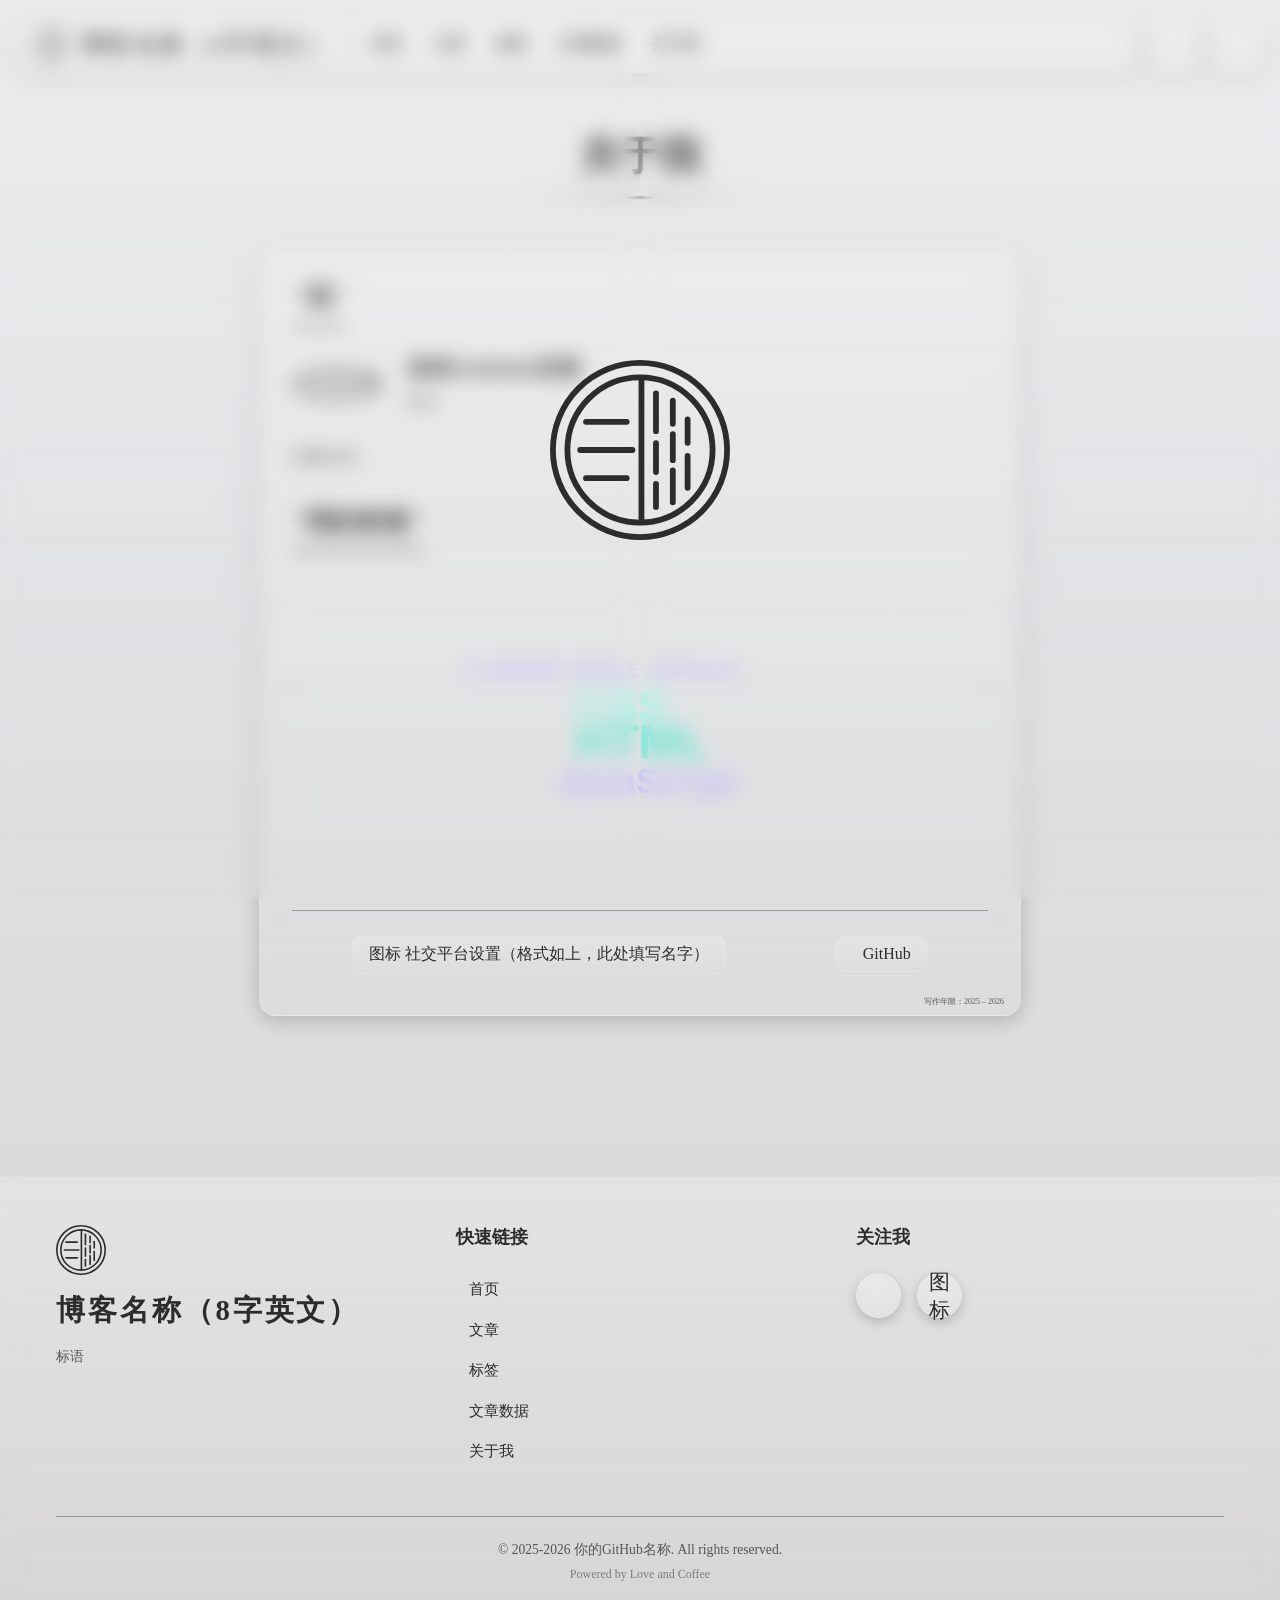
==== commit f4d3c98d: "Updata V3.6.0" ====
--- a/about/index.html
+++ b/about/index.html
@@ -6,10 +6,10 @@
     <meta name="viewport" content="width=device-width, initial-scale=1.0" />
     <meta name="color-scheme" content="light dark">
     <title>关于</title>
-    <meta name="description" content="QingBlog - 关于我" />
-    <link rel="shortcut icon" href="/favicon.ico" type="image/x-icon" />
-    <link rel="stylesheet" href="/css/QBLOG.css" />
-    <link rel="stylesheet" href="/css/font-awesome.min.css" />
+    <meta name="description" content="关于我" />
+    <link rel="shortcut icon" href="../favicon.ico" type="image/x-icon" />
+    <link rel="stylesheet" href="../css/QBLOG.css" />
+    <link rel="stylesheet" href="../css/font-awesome.min.css" />
     <style>
         .card-list {
             border-top: none;
@@ -31,7 +31,7 @@
             <div class="card__content">
                 <section class="about-card__info">
                     <div class="about-card__avatar">
-                        <img src="/img/Avatar.png" alt="作者头像" />
+                        <img src="../img/Avatar.png" alt="作者头像" />
                     </div>
                     <div class="about-card__author-text">
                         <h3></h3>
@@ -58,9 +58,9 @@
         </article>
     </main>
 
-    <script src="/js/echarts.min.js"></script>
-    <script src="/js/echarts-wordcloud.min.js"></script>
-    <script src="/js/QBLOG.js"></script>
+    <script src="../js/echarts.min.js"></script>
+    <script src="../js/echarts-wordcloud.min.js"></script>
+    <script src="../js/QBLOG.js"></script>
 </body>
 
 </html>
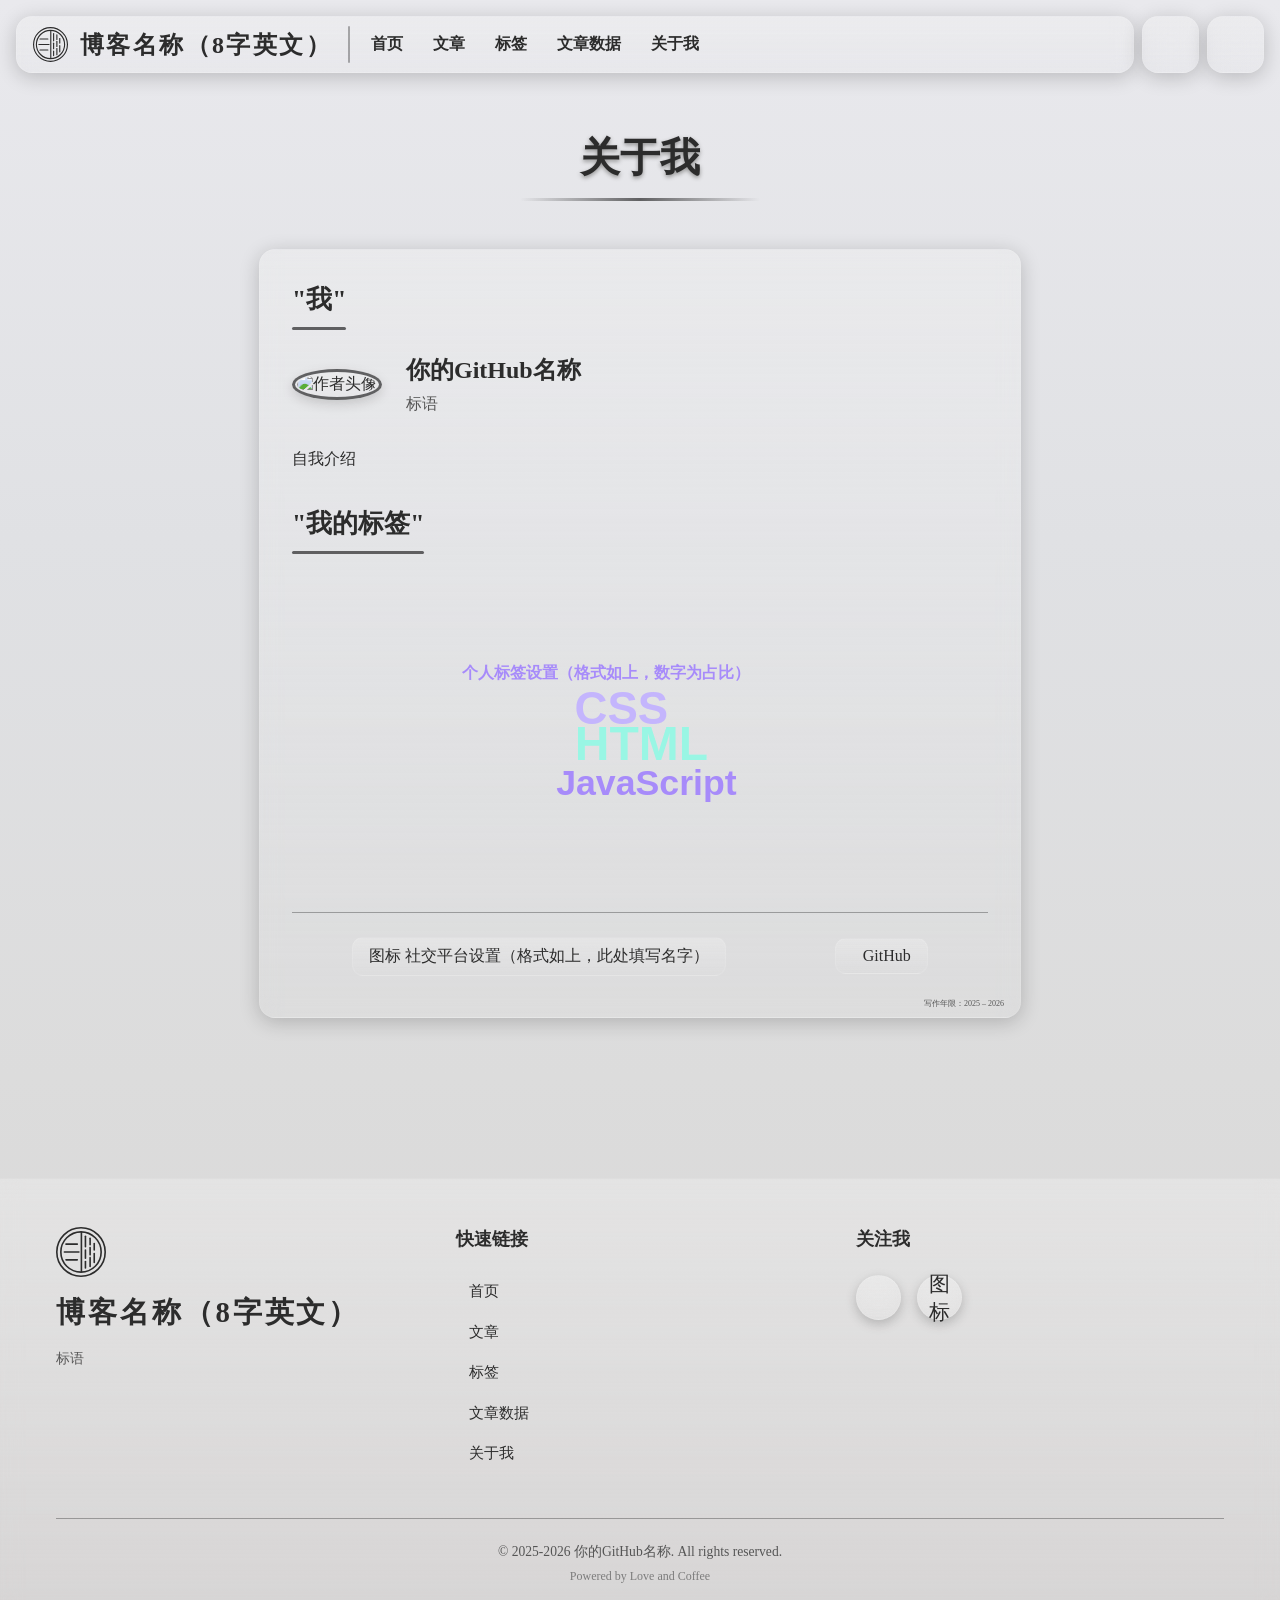
==== commit 97513a0f: "Updata V4.6.5" ====
--- a/about/index.html
+++ b/about/index.html
@@ -6,15 +6,18 @@
     <meta name="viewport" content="width=device-width, initial-scale=1.0" />
     <meta name="color-scheme" content="light dark">
     <title>关于</title>
+    
     <meta name="description" content="关于我" />
     <link rel="shortcut icon" href="../favicon.ico" type="image/x-icon" />
     <link rel="stylesheet" href="../css/QBLOG.css" />
     <link rel="stylesheet" href="../css/font-awesome.min.css" />
+
     <style>
         .card-list {
             border-top: none;
         }
     </style>
+
 </head>
 
 <body>
--- a/css/QBLOG.css
+++ b/css/QBLOG.css
@@ -148,6 +148,19 @@
     }
 }
 
+@keyframes errorPulse {
+
+    0%,
+    100% {
+        transform: scale(1);
+        opacity: 1;
+    }
+
+    50% {
+        transform: scale(1.04);
+        opacity: 0.85;
+    }
+}
 /* ------------------------------------------------------------- */
 /* 字体定义 */
 /* ------------------------------------------------------------- */
@@ -1672,6 +1685,92 @@
 }
 
 /* ------------------------------------------------------------- */
+/* 404 错误页面样式 */
+/* ------------------------------------------------------------- */
+
+.error-page {
+    display: grid;
+    place-content: center;
+    height: calc(100vh - (var(--nav-height) * 2));
+}
+
+.error-card {
+    text-align: center;
+    min-width: 50vw;
+    padding: 3rem;
+    background: var(--surface-color);
+    backdrop-filter: var(--backdrop-blur);
+    border-radius: 1.5rem;
+    border: 1px solid var(--border-color);
+    box-shadow: var(--box-shadow-color) 0 4px 20px 0px;
+}
+
+.error-code {
+    font-family: "This-July";
+    font-size: 10rem;
+    font-weight: bold;
+    line-height: 1;
+    color: var(--primary-color);
+    text-shadow: 0 4px 12px var(--box-shadow-color);
+    margin-bottom: 0.5rem;
+    animation: errorPulse 2s ease-in-out infinite;
+}
+
+.error-icon {
+    font-size: 3rem;
+    color: var(--text-secondary-color);
+    margin-bottom: 1rem;
+}
+
+.error-card h2 {
+    font-size: 1.5rem;
+    font-weight: 600;
+    color: var(--text-color);
+    margin-bottom: 0.8rem;
+}
+
+.error-card p {
+    font-size: 1rem;
+    color: var(--text-secondary-color);
+    line-height: 1.6;
+    margin-bottom: 2rem;
+}
+
+.error-actions {
+    display: flex;
+    gap: 2rem;
+    justify-content: center;
+}
+
+.error-btn {
+    display: inline-flex;
+    align-items: center;
+    gap: 0.6rem;
+    padding: 0.8rem 2rem;
+    border-radius: 1rem;
+    font-size: 1rem;
+    font-weight: 600;
+    background: var(--surface-color);
+    backdrop-filter: var(--backdrop-blur);
+    border: 1px solid var(--border-color);
+    color: var(--text-color);
+    box-shadow: var(--box-shadow-color) 0 4px 12px 0px;
+    cursor: pointer;
+    transition: all 0.2s cubic-bezier(0.4, 0, 0.2, 1);
+    text-decoration: none;
+}
+
+.error-btn-secondary:hover {
+    color: var(--text-color);
+    transform: translateY(-2px);
+}
+
+.error-btn:active {
+    transform: translateY(2px);
+    box-shadow: inset 0 3px 6px var(--box-shadow-color);
+    transition: all 0.1s cubic-bezier(0.4, 0, 0.2, 1);
+}
+/* ------------------------------------------------------------- */
 /* 媒体查询 */
 /* ------------------------------------------------------------- */
 
